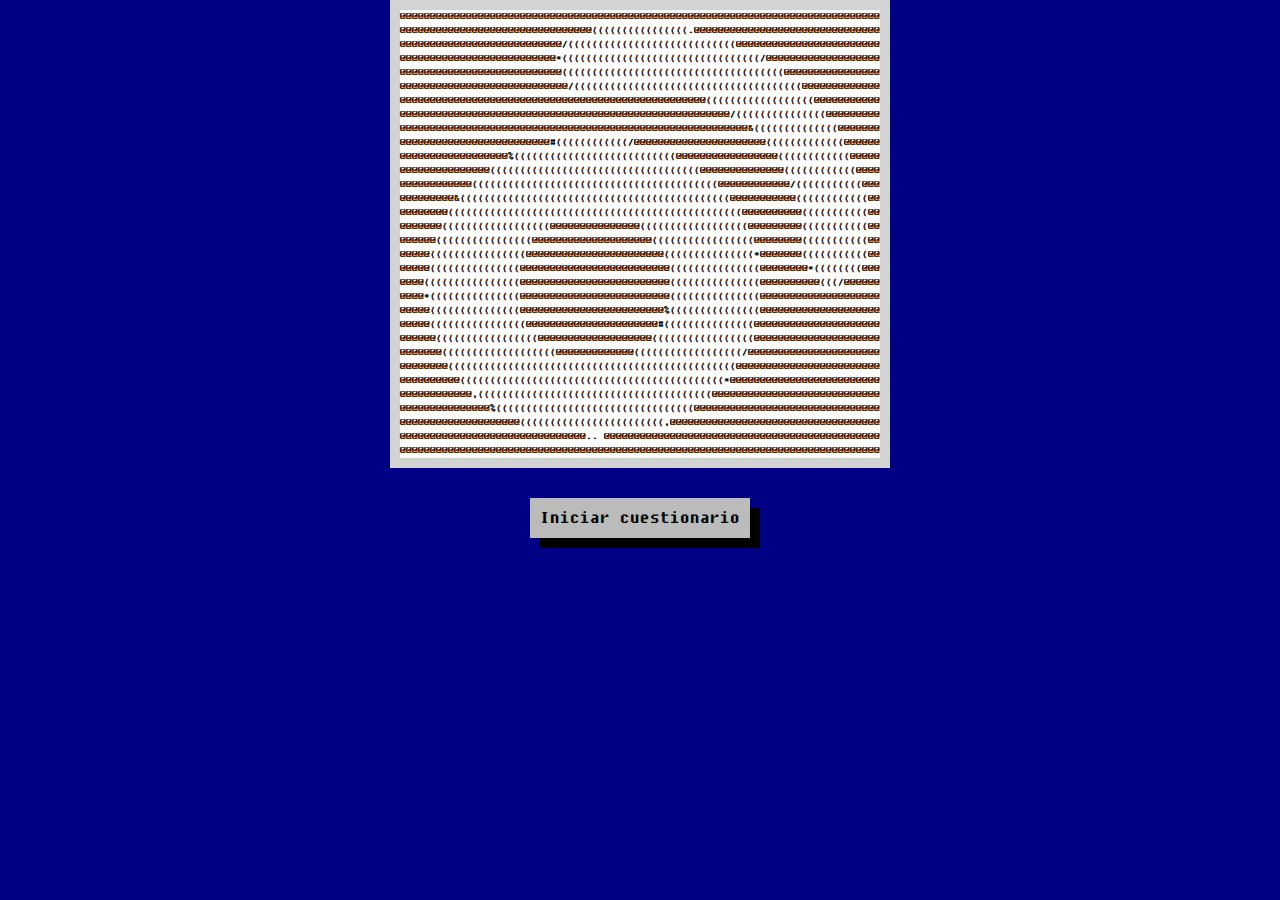
==== client/index.html @ a7def4c8 "Functional website" ====
<!DOCTYPE html>
<html>
    <head>
        <meta charset="utf-8"/>
        <link rel="stylesheet" href="css/base-css.css"/>
        <link rel="stylesheet" href="css/ascii.css"/>
        <title>¿Quieres ganar un iPad?</title>
    </head>
    <code><div><span class="ascii"><span>@</span><span>@</span><span>@</span><span>@</span><span>@</span><span>@</span><span>@</span><span>@</span><span>@</span><span>@</span><span>@</span><span>@</span><span>@</span><span>@</span><span>@</span><span>@</span><span>@</span><span>@</span><span>@</span><span>@</span><span>@</span><span>@</span><span>@</span><span>@</span><span>@</span><span>@</span><span>@</span><span>@</span><span>@</span><span>@</span><span>@</span><span>@</span><span>@</span><span>@</span><span>@</span><span>@</span><span>@</span><span>@</span><span>@</span><span>@</span><span>@</span><span>@</span><span>@</span><span>@</span><span>@</span><span>@</span><span>@</span><span>@</span><span>@</span><span>@</span><span>@</span><span>@</span><span>@</span><span>@</span><span>@</span><span>@</span><span>@</span><span>@</span><span>@</span><span>@</span><span>@</span><span>@</span><span>@</span><span>@</span><span>@</span><span>@</span><span>@</span><span>@</span><span>@</span><span>@</span><span>@</span><span>@</span><span>@</span><span>@</span><span>@</span><span>@</span><span>@</span><span>@</span><span>@</span><span>@</span>
<span>@</span><span>@</span><span>@</span><span>@</span><span>@</span><span>@</span><span>@</span><span>@</span><span>@</span><span>@</span><span>@</span><span>@</span><span>@</span><span>@</span><span>@</span><span>@</span><span>@</span><span>@</span><span>@</span><span>@</span><span>@</span><span>@</span><span>@</span><span>@</span><span>@</span><span>@</span><span>@</span><span>@</span><span>@</span><span>@</span><span>@</span><span>@</span><span>(</span><span>(</span><span>(</span><span>(</span><span>(</span><span>(</span><span>(</span><span>(</span><span>(</span><span>(</span><span>(</span><span>(</span><span>(</span><span>(</span><span>(</span><span>(</span><span>.</span><span>@</span><span>@</span><span>@</span><span>@</span><span>@</span><span>@</span><span>@</span><span>@</span><span>@</span><span>@</span><span>@</span><span>@</span><span>@</span><span>@</span><span>@</span><span>@</span><span>@</span><span>@</span><span>@</span><span>@</span><span>@</span><span>@</span><span>@</span><span>@</span><span>@</span><span>@</span><span>@</span><span>@</span><span>@</span><span>@</span><span>@</span>
<span>@</span><span>@</span><span>@</span><span>@</span><span>@</span><span>@</span><span>@</span><span>@</span><span>@</span><span>@</span><span>@</span><span>@</span><span>@</span><span>@</span><span>@</span><span>@</span><span>@</span><span>@</span><span>@</span><span>@</span><span>@</span><span>@</span><span>@</span><span>@</span><span>@</span><span>@</span><span>@</span><span>/</span><span>(</span><span>(</span><span>(</span><span>(</span><span>(</span><span>(</span><span>(</span><span>(</span><span>(</span><span>(</span><span>(</span><span>(</span><span>(</span><span>(</span><span>(</span><span>(</span><span>(</span><span>(</span><span>(</span><span>(</span><span>(</span><span>(</span><span>(</span><span>(</span><span>(</span><span>(</span><span>(</span><span>(</span><span>@</span><span>@</span><span>@</span><span>@</span><span>@</span><span>@</span><span>@</span><span>@</span><span>@</span><span>@</span><span>@</span><span>@</span><span>@</span><span>@</span><span>@</span><span>@</span><span>@</span><span>@</span><span>@</span><span>@</span><span>@</span><span>@</span><span>@</span><span>@</span>
<span>@</span><span>@</span><span>@</span><span>@</span><span>@</span><span>@</span><span>@</span><span>@</span><span>@</span><span>@</span><span>@</span><span>@</span><span>@</span><span>@</span><span>@</span><span>@</span><span>@</span><span>@</span><span>@</span><span>@</span><span>@</span><span>@</span><span>@</span><span>@</span><span>@</span><span>@</span><span>*</span><span>(</span><span>(</span><span>(</span><span>(</span><span>(</span><span>(</span><span>(</span><span>(</span><span>(</span><span>(</span><span>(</span><span>(</span><span>(</span><span>(</span><span>(</span><span>(</span><span>(</span><span>(</span><span>(</span><span>(</span><span>(</span><span>(</span><span>(</span><span>(</span><span>(</span><span>(</span><span>(</span><span>(</span><span>(</span><span>(</span><span>(</span><span>(</span><span>(</span><span>/</span><span>@</span><span>@</span><span>@</span><span>@</span><span>@</span><span>@</span><span>@</span><span>@</span><span>@</span><span>@</span><span>@</span><span>@</span><span>@</span><span>@</span><span>@</span><span>@</span><span>@</span><span>@</span><span>@</span>
<span>@</span><span>@</span><span>@</span><span>@</span><span>@</span><span>@</span><span>@</span><span>@</span><span>@</span><span>@</span><span>@</span><span>@</span><span>@</span><span>@</span><span>@</span><span>@</span><span>@</span><span>@</span><span>@</span><span>@</span><span>@</span><span>@</span><span>@</span><span>@</span><span>@</span><span>@</span><span>@</span><span>(</span><span>(</span><span>(</span><span>(</span><span>(</span><span>(</span><span>(</span><span>(</span><span>(</span><span>(</span><span>(</span><span>(</span><span>(</span><span>(</span><span>(</span><span>(</span><span>(</span><span>(</span><span>(</span><span>(</span><span>(</span><span>(</span><span>(</span><span>(</span><span>(</span><span>(</span><span>(</span><span>(</span><span>(</span><span>(</span><span>(</span><span>(</span><span>(</span><span>(</span><span>(</span><span>(</span><span>(</span><span>@</span><span>@</span><span>@</span><span>@</span><span>@</span><span>@</span><span>@</span><span>@</span><span>@</span><span>@</span><span>@</span><span>@</span><span>@</span><span>@</span><span>@</span><span>@</span>
<span>@</span><span>@</span><span>@</span><span>@</span><span>@</span><span>@</span><span>@</span><span>@</span><span>@</span><span>@</span><span>@</span><span>@</span><span>@</span><span>@</span><span>@</span><span>@</span><span>@</span><span>@</span><span>@</span><span>@</span><span>@</span><span>@</span><span>@</span><span>@</span><span>@</span><span>@</span><span>@</span><span>@</span><span>/</span><span>(</span><span>(</span><span>(</span><span>(</span><span>(</span><span>(</span><span>(</span><span>(</span><span>(</span><span>(</span><span>(</span><span>(</span><span>(</span><span>(</span><span>(</span><span>(</span><span>(</span><span>(</span><span>(</span><span>(</span><span>(</span><span>(</span><span>(</span><span>(</span><span>(</span><span>(</span><span>(</span><span>(</span><span>(</span><span>(</span><span>(</span><span>(</span><span>(</span><span>(</span><span>(</span><span>(</span><span>(</span><span>(</span><span>@</span><span>@</span><span>@</span><span>@</span><span>@</span><span>@</span><span>@</span><span>@</span><span>@</span><span>@</span><span>@</span><span>@</span><span>@</span>
<span>@</span><span>@</span><span>@</span><span>@</span><span>@</span><span>@</span><span>@</span><span>@</span><span>@</span><span>@</span><span>@</span><span>@</span><span>@</span><span>@</span><span>@</span><span>@</span><span>@</span><span>@</span><span>@</span><span>@</span><span>@</span><span>@</span><span>@</span><span>@</span><span>@</span><span>@</span><span>@</span><span>@</span><span>@</span><span>@</span><span>@</span><span>@</span><span>@</span><span>@</span><span>@</span><span>@</span><span>@</span><span>@</span><span>@</span><span>@</span><span>@</span><span>@</span><span>@</span><span>@</span><span>@</span><span>@</span><span>@</span><span>@</span><span>@</span><span>@</span><span>@</span><span>(</span><span>(</span><span>(</span><span>(</span><span>(</span><span>(</span><span>(</span><span>(</span><span>(</span><span>(</span><span>(</span><span>(</span><span>(</span><span>(</span><span>(</span><span>(</span><span>(</span><span>(</span><span>@</span><span>@</span><span>@</span><span>@</span><span>@</span><span>@</span><span>@</span><span>@</span><span>@</span><span>@</span><span>@</span>
<span>@</span><span>@</span><span>@</span><span>@</span><span>@</span><span>@</span><span>@</span><span>@</span><span>@</span><span>@</span><span>@</span><span>@</span><span>@</span><span>@</span><span>@</span><span>@</span><span>@</span><span>@</span><span>@</span><span>@</span><span>@</span><span>@</span><span>@</span><span>@</span><span>@</span><span>@</span><span>@</span><span>@</span><span>@</span><span>@</span><span>@</span><span>@</span><span>@</span><span>@</span><span>@</span><span>@</span><span>@</span><span>@</span><span>@</span><span>@</span><span>@</span><span>@</span><span>@</span><span>@</span><span>@</span><span>@</span><span>@</span><span>@</span><span>@</span><span>@</span><span>@</span><span>@</span><span>@</span><span>@</span><span>@</span><span>/</span><span>(</span><span>(</span><span>(</span><span>(</span><span>(</span><span>(</span><span>(</span><span>(</span><span>(</span><span>(</span><span>(</span><span>(</span><span>(</span><span>(</span><span>(</span><span>@</span><span>@</span><span>@</span><span>@</span><span>@</span><span>@</span><span>@</span><span>@</span><span>@</span>
<span>@</span><span>@</span><span>@</span><span>@</span><span>@</span><span>@</span><span>@</span><span>@</span><span>@</span><span>@</span><span>@</span><span>@</span><span>@</span><span>@</span><span>@</span><span>@</span><span>@</span><span>@</span><span>@</span><span>@</span><span>@</span><span>@</span><span>@</span><span>@</span><span>@</span><span>@</span><span>@</span><span>@</span><span>@</span><span>@</span><span>@</span><span>@</span><span>@</span><span>@</span><span>@</span><span>@</span><span>@</span><span>@</span><span>@</span><span>@</span><span>@</span><span>@</span><span>@</span><span>@</span><span>@</span><span>@</span><span>@</span><span>@</span><span>@</span><span>@</span><span>@</span><span>@</span><span>@</span><span>@</span><span>@</span><span>@</span><span>@</span><span>@</span><span>&</span><span>(</span><span>(</span><span>(</span><span>(</span><span>(</span><span>(</span><span>(</span><span>(</span><span>(</span><span>(</span><span>(</span><span>(</span><span>(</span><span>(</span><span>@</span><span>@</span><span>@</span><span>@</span><span>@</span><span>@</span><span>@</span>
<span>@</span><span>@</span><span>@</span><span>@</span><span>@</span><span>@</span><span>@</span><span>@</span><span>@</span><span>@</span><span>@</span><span>@</span><span>@</span><span>@</span><span>@</span><span>@</span><span>@</span><span>@</span><span>@</span><span>@</span><span>@</span><span>@</span><span>@</span><span>@</span><span>@</span><span>#</span><span>(</span><span>(</span><span>(</span><span>(</span><span>(</span><span>(</span><span>(</span><span>(</span><span>(</span><span>(</span><span>(</span><span>(</span><span>/</span><span>@</span><span>@</span><span>@</span><span>@</span><span>@</span><span>@</span><span>@</span><span>@</span><span>@</span><span>@</span><span>@</span><span>@</span><span>@</span><span>@</span><span>@</span><span>@</span><span>@</span><span>@</span><span>@</span><span>@</span><span>@</span><span>@</span><span>(</span><span>(</span><span>(</span><span>(</span><span>(</span><span>(</span><span>(</span><span>(</span><span>(</span><span>(</span><span>(</span><span>(</span><span>(</span><span>@</span><span>@</span><span>@</span><span>@</span><span>@</span><span>@</span>
<span>@</span><span>@</span><span>@</span><span>@</span><span>@</span><span>@</span><span>@</span><span>@</span><span>@</span><span>@</span><span>@</span><span>@</span><span>@</span><span>@</span><span>@</span><span>@</span><span>@</span><span>@</span><span>%</span><span>(</span><span>(</span><span>(</span><span>(</span><span>(</span><span>(</span><span>(</span><span>(</span><span>(</span><span>(</span><span>(</span><span>(</span><span>(</span><span>(</span><span>(</span><span>(</span><span>(</span><span>(</span><span>(</span><span>(</span><span>(</span><span>(</span><span>(</span><span>(</span><span>(</span><span>(</span><span>(</span><span>@</span><span>@</span><span>@</span><span>@</span><span>@</span><span>@</span><span>@</span><span>@</span><span>@</span><span>@</span><span>@</span><span>@</span><span>@</span><span>@</span><span>@</span><span>@</span><span>@</span><span>(</span><span>(</span><span>(</span><span>(</span><span>(</span><span>(</span><span>(</span><span>(</span><span>(</span><span>(</span><span>(</span><span>(</span><span>@</span><span>@</span><span>@</span><span>@</span><span>@</span>
<span>@</span><span>@</span><span>@</span><span>@</span><span>@</span><span>@</span><span>@</span><span>@</span><span>@</span><span>@</span><span>@</span><span>@</span><span>@</span><span>@</span><span>@</span><span>(</span><span>(</span><span>(</span><span>(</span><span>(</span><span>(</span><span>(</span><span>(</span><span>(</span><span>(</span><span>(</span><span>(</span><span>(</span><span>(</span><span>(</span><span>(</span><span>(</span><span>(</span><span>(</span><span>(</span><span>(</span><span>(</span><span>(</span><span>(</span><span>(</span><span>(</span><span>(</span><span>(</span><span>(</span><span>(</span><span>(</span><span>(</span><span>(</span><span>(</span><span>(</span><span>@</span><span>@</span><span>@</span><span>@</span><span>@</span><span>@</span><span>@</span><span>@</span><span>@</span><span>@</span><span>@</span><span>@</span><span>@</span><span>@</span><span>(</span><span>(</span><span>(</span><span>(</span><span>(</span><span>(</span><span>(</span><span>(</span><span>(</span><span>(</span><span>(</span><span>(</span><span>@</span><span>@</span><span>@</span><span>@</span>
<span>@</span><span>@</span><span>@</span><span>@</span><span>@</span><span>@</span><span>@</span><span>@</span><span>@</span><span>@</span><span>@</span><span>@</span><span>(</span><span>(</span><span>(</span><span>(</span><span>(</span><span>(</span><span>(</span><span>(</span><span>(</span><span>(</span><span>(</span><span>(</span><span>(</span><span>(</span><span>(</span><span>(</span><span>(</span><span>(</span><span>(</span><span>(</span><span>(</span><span>(</span><span>(</span><span>(</span><span>(</span><span>(</span><span>(</span><span>(</span><span>(</span><span>(</span><span>(</span><span>(</span><span>(</span><span>(</span><span>(</span><span>(</span><span>(</span><span>(</span><span>(</span><span>(</span><span>(</span><span>@</span><span>@</span><span>@</span><span>@</span><span>@</span><span>@</span><span>@</span><span>@</span><span>@</span><span>@</span><span>@</span><span>@</span><span>/</span><span>(</span><span>(</span><span>(</span><span>(</span><span>(</span><span>(</span><span>(</span><span>(</span><span>(</span><span>(</span><span>(</span><span>@</span><span>@</span><span>@</span>
<span>@</span><span>@</span><span>@</span><span>@</span><span>@</span><span>@</span><span>@</span><span>@</span><span>@</span><span>&</span><span>(</span><span>(</span><span>(</span><span>(</span><span>(</span><span>(</span><span>(</span><span>(</span><span>(</span><span>(</span><span>(</span><span>(</span><span>(</span><span>(</span><span>(</span><span>(</span><span>(</span><span>(</span><span>(</span><span>(</span><span>(</span><span>(</span><span>(</span><span>(</span><span>(</span><span>(</span><span>(</span><span>(</span><span>(</span><span>(</span><span>(</span><span>(</span><span>(</span><span>(</span><span>(</span><span>(</span><span>(</span><span>(</span><span>(</span><span>(</span><span>(</span><span>(</span><span>(</span><span>(</span><span>(</span><span>@</span><span>@</span><span>@</span><span>@</span><span>@</span><span>@</span><span>@</span><span>@</span><span>@</span><span>@</span><span>@</span><span>(</span><span>(</span><span>(</span><span>(</span><span>(</span><span>(</span><span>(</span><span>(</span><span>(</span><span>(</span><span>(</span><span>(</span><span>@</span><span>@</span>
<span>@</span><span>@</span><span>@</span><span>@</span><span>@</span><span>@</span><span>@</span><span>@</span><span>(</span><span>(</span><span>(</span><span>(</span><span>(</span><span>(</span><span>(</span><span>(</span><span>(</span><span>(</span><span>(</span><span>(</span><span>(</span><span>(</span><span>(</span><span>(</span><span>(</span><span>(</span><span>(</span><span>(</span><span>(</span><span>(</span><span>(</span><span>(</span><span>(</span><span>(</span><span>(</span><span>(</span><span>(</span><span>(</span><span>(</span><span>(</span><span>(</span><span>(</span><span>(</span><span>(</span><span>(</span><span>(</span><span>(</span><span>(</span><span>(</span><span>(</span><span>(</span><span>(</span><span>(</span><span>(</span><span>(</span><span>(</span><span>(</span><span>@</span><span>@</span><span>@</span><span>@</span><span>@</span><span>@</span><span>@</span><span>@</span><span>@</span><span>@</span><span>(</span><span>(</span><span>(</span><span>(</span><span>(</span><span>(</span><span>(</span><span>(</span><span>(</span><span>(</span><span>(</span><span>@</span><span>@</span>
<span>@</span><span>@</span><span>@</span><span>@</span><span>@</span><span>@</span><span>@</span><span>(</span><span>(</span><span>(</span><span>(</span><span>(</span><span>(</span><span>(</span><span>(</span><span>(</span><span>(</span><span>(</span><span>(</span><span>(</span><span>(</span><span>(</span><span>(</span><span>(</span><span>(</span><span>@</span><span>@</span><span>@</span><span>@</span><span>@</span><span>@</span><span>@</span><span>@</span><span>@</span><span>@</span><span>@</span><span>@</span><span>@</span><span>@</span><span>@</span><span>(</span><span>(</span><span>(</span><span>(</span><span>(</span><span>(</span><span>(</span><span>(</span><span>(</span><span>(</span><span>(</span><span>(</span><span>(</span><span>(</span><span>(</span><span>(</span><span>(</span><span>(</span><span>@</span><span>@</span><span>@</span><span>@</span><span>@</span><span>@</span><span>@</span><span>@</span><span>@</span><span>(</span><span>(</span><span>(</span><span>(</span><span>(</span><span>(</span><span>(</span><span>(</span><span>(</span><span>(</span><span>(</span><span>@</span><span>@</span>
<span>@</span><span>@</span><span>@</span><span>@</span><span>@</span><span>@</span><span>(</span><span>(</span><span>(</span><span>(</span><span>(</span><span>(</span><span>(</span><span>(</span><span>(</span><span>(</span><span>(</span><span>(</span><span>(</span><span>(</span><span>(</span><span>(</span><span>@</span><span>@</span><span>@</span><span>@</span><span>@</span><span>@</span><span>@</span><span>@</span><span>@</span><span>@</span><span>@</span><span>@</span><span>@</span><span>@</span><span>@</span><span>@</span><span>@</span><span>@</span><span>@</span><span>@</span><span>(</span><span>(</span><span>(</span><span>(</span><span>(</span><span>(</span><span>(</span><span>(</span><span>(</span><span>(</span><span>(</span><span>(</span><span>(</span><span>(</span><span>(</span><span>(</span><span>(</span><span>@</span><span>@</span><span>@</span><span>@</span><span>@</span><span>@</span><span>@</span><span>@</span><span>(</span><span>(</span><span>(</span><span>(</span><span>(</span><span>(</span><span>(</span><span>(</span><span>(</span><span>(</span><span>(</span><span>@</span><span>@</span>
<span>@</span><span>@</span><span>@</span><span>@</span><span>@</span><span>(</span><span>(</span><span>(</span><span>(</span><span>(</span><span>(</span><span>(</span><span>(</span><span>(</span><span>(</span><span>(</span><span>(</span><span>(</span><span>(</span><span>(</span><span>(</span><span>@</span><span>@</span><span>@</span><span>@</span><span>@</span><span>@</span><span>@</span><span>@</span><span>@</span><span>@</span><span>@</span><span>@</span><span>@</span><span>@</span><span>@</span><span>@</span><span>@</span><span>@</span><span>@</span><span>@</span><span>@</span><span>@</span><span>@</span><span>(</span><span>(</span><span>(</span><span>(</span><span>(</span><span>(</span><span>(</span><span>(</span><span>(</span><span>(</span><span>(</span><span>(</span><span>(</span><span>(</span><span>(</span><span>*</span><span>@</span><span>@</span><span>@</span><span>@</span><span>@</span><span>@</span><span>@</span><span>(</span><span>(</span><span>(</span><span>(</span><span>(</span><span>(</span><span>(</span><span>(</span><span>(</span><span>(</span><span>(</span><span>@</span><span>@</span>
<span>@</span><span>@</span><span>@</span><span>@</span><span>@</span><span>(</span><span>(</span><span>(</span><span>(</span><span>(</span><span>(</span><span>(</span><span>(</span><span>(</span><span>(</span><span>(</span><span>(</span><span>(</span><span>(</span><span>(</span><span>@</span><span>@</span><span>@</span><span>@</span><span>@</span><span>@</span><span>@</span><span>@</span><span>@</span><span>@</span><span>@</span><span>@</span><span>@</span><span>@</span><span>@</span><span>@</span><span>@</span><span>@</span><span>@</span><span>@</span><span>@</span><span>@</span><span>@</span><span>@</span><span>@</span><span>(</span><span>(</span><span>(</span><span>(</span><span>(</span><span>(</span><span>(</span><span>(</span><span>(</span><span>(</span><span>(</span><span>(</span><span>(</span><span>(</span><span>(</span><span>@</span><span>@</span><span>@</span><span>@</span><span>@</span><span>@</span><span>@</span><span>@</span><span>*</span><span>(</span><span>(</span><span>(</span><span>(</span><span>(</span><span>(</span><span>(</span><span>(</span><span>@</span><span>@</span><span>@</span>
<span>@</span><span>@</span><span>@</span><span>@</span><span>(</span><span>(</span><span>(</span><span>(</span><span>(</span><span>(</span><span>(</span><span>(</span><span>(</span><span>(</span><span>(</span><span>(</span><span>(</span><span>(</span><span>(</span><span>(</span><span>@</span><span>@</span><span>@</span><span>@</span><span>@</span><span>@</span><span>@</span><span>@</span><span>@</span><span>@</span><span>@</span><span>@</span><span>@</span><span>@</span><span>@</span><span>@</span><span>@</span><span>@</span><span>@</span><span>@</span><span>@</span><span>@</span><span>@</span><span>@</span><span>@</span><span>(</span><span>(</span><span>(</span><span>(</span><span>(</span><span>(</span><span>(</span><span>(</span><span>(</span><span>(</span><span>(</span><span>(</span><span>(</span><span>(</span><span>(</span><span>@</span><span>@</span><span>@</span><span>@</span><span>@</span><span>@</span><span>@</span><span>@</span><span>@</span><span>@</span><span>(</span><span>(</span><span>(</span><span>/</span><span>@</span><span>@</span><span>@</span><span>@</span><span>@</span><span>@</span>
<span>@</span><span>@</span><span>@</span><span>@</span><span>*</span><span>(</span><span>(</span><span>(</span><span>(</span><span>(</span><span>(</span><span>(</span><span>(</span><span>(</span><span>(</span><span>(</span><span>(</span><span>(</span><span>(</span><span>(</span><span>@</span><span>@</span><span>@</span><span>@</span><span>@</span><span>@</span><span>@</span><span>@</span><span>@</span><span>@</span><span>@</span><span>@</span><span>@</span><span>@</span><span>@</span><span>@</span><span>@</span><span>@</span><span>@</span><span>@</span><span>@</span><span>@</span><span>@</span><span>@</span><span>@</span><span>(</span><span>(</span><span>(</span><span>(</span><span>(</span><span>(</span><span>(</span><span>(</span><span>(</span><span>(</span><span>(</span><span>(</span><span>(</span><span>(</span><span>(</span><span>@</span><span>@</span><span>@</span><span>@</span><span>@</span><span>@</span><span>@</span><span>@</span><span>@</span><span>@</span><span>@</span><span>@</span><span>@</span><span>@</span><span>@</span><span>@</span><span>@</span><span>@</span><span>@</span><span>@</span>
<span>@</span><span>@</span><span>@</span><span>@</span><span>@</span><span>(</span><span>(</span><span>(</span><span>(</span><span>(</span><span>(</span><span>(</span><span>(</span><span>(</span><span>(</span><span>(</span><span>(</span><span>(</span><span>(</span><span>(</span><span>@</span><span>@</span><span>@</span><span>@</span><span>@</span><span>@</span><span>@</span><span>@</span><span>@</span><span>@</span><span>@</span><span>@</span><span>@</span><span>@</span><span>@</span><span>@</span><span>@</span><span>@</span><span>@</span><span>@</span><span>@</span><span>@</span><span>@</span><span>@</span><span>%</span><span>(</span><span>(</span><span>(</span><span>(</span><span>(</span><span>(</span><span>(</span><span>(</span><span>(</span><span>(</span><span>(</span><span>(</span><span>(</span><span>(</span><span>(</span><span>@</span><span>@</span><span>@</span><span>@</span><span>@</span><span>@</span><span>@</span><span>@</span><span>@</span><span>@</span><span>@</span><span>@</span><span>@</span><span>@</span><span>@</span><span>@</span><span>@</span><span>@</span><span>@</span><span>@</span>
<span>@</span><span>@</span><span>@</span><span>@</span><span>@</span><span>(</span><span>(</span><span>(</span><span>(</span><span>(</span><span>(</span><span>(</span><span>(</span><span>(</span><span>(</span><span>(</span><span>(</span><span>(</span><span>(</span><span>(</span><span>(</span><span>@</span><span>@</span><span>@</span><span>@</span><span>@</span><span>@</span><span>@</span><span>@</span><span>@</span><span>@</span><span>@</span><span>@</span><span>@</span><span>@</span><span>@</span><span>@</span><span>@</span><span>@</span><span>@</span><span>@</span><span>@</span><span>@</span><span>#</span><span>(</span><span>(</span><span>(</span><span>(</span><span>(</span><span>(</span><span>(</span><span>(</span><span>(</span><span>(</span><span>(</span><span>(</span><span>(</span><span>(</span><span>(</span><span>@</span><span>@</span><span>@</span><span>@</span><span>@</span><span>@</span><span>@</span><span>@</span><span>@</span><span>@</span><span>@</span><span>@</span><span>@</span><span>@</span><span>@</span><span>@</span><span>@</span><span>@</span><span>@</span><span>@</span><span>@</span>
<span>@</span><span>@</span><span>@</span><span>@</span><span>@</span><span>@</span><span>(</span><span>(</span><span>(</span><span>(</span><span>(</span><span>(</span><span>(</span><span>(</span><span>(</span><span>(</span><span>(</span><span>(</span><span>(</span><span>(</span><span>(</span><span>(</span><span>(</span><span>@</span><span>@</span><span>@</span><span>@</span><span>@</span><span>@</span><span>@</span><span>@</span><span>@</span><span>@</span><span>@</span><span>@</span><span>@</span><span>@</span><span>@</span><span>@</span><span>@</span><span>@</span><span>@</span><span>(</span><span>(</span><span>(</span><span>(</span><span>(</span><span>(</span><span>(</span><span>(</span><span>(</span><span>(</span><span>(</span><span>(</span><span>(</span><span>(</span><span>(</span><span>(</span><span>(</span><span>@</span><span>@</span><span>@</span><span>@</span><span>@</span><span>@</span><span>@</span><span>@</span><span>@</span><span>@</span><span>@</span><span>@</span><span>@</span><span>@</span><span>@</span><span>@</span><span>@</span><span>@</span><span>@</span><span>@</span><span>@</span>
<span>@</span><span>@</span><span>@</span><span>@</span><span>@</span><span>@</span><span>@</span><span>(</span><span>(</span><span>(</span><span>(</span><span>(</span><span>(</span><span>(</span><span>(</span><span>(</span><span>(</span><span>(</span><span>(</span><span>(</span><span>(</span><span>(</span><span>(</span><span>(</span><span>(</span><span>(</span><span>@</span><span>@</span><span>@</span><span>@</span><span>@</span><span>@</span><span>@</span><span>@</span><span>@</span><span>@</span><span>@</span><span>@</span><span>@</span><span>(</span><span>(</span><span>(</span><span>(</span><span>(</span><span>(</span><span>(</span><span>(</span><span>(</span><span>(</span><span>(</span><span>(</span><span>(</span><span>(</span><span>(</span><span>(</span><span>(</span><span>(</span><span>/</span><span>@</span><span>@</span><span>@</span><span>@</span><span>@</span><span>@</span><span>@</span><span>@</span><span>@</span><span>@</span><span>@</span><span>@</span><span>@</span><span>@</span><span>@</span><span>@</span><span>@</span><span>@</span><span>@</span><span>@</span><span>@</span><span>@</span>
<span>@</span><span>@</span><span>@</span><span>@</span><span>@</span><span>@</span><span>@</span><span>@</span><span>(</span><span>(</span><span>(</span><span>(</span><span>(</span><span>(</span><span>(</span><span>(</span><span>(</span><span>(</span><span>(</span><span>(</span><span>(</span><span>(</span><span>(</span><span>(</span><span>(</span><span>(</span><span>(</span><span>(</span><span>(</span><span>(</span><span>(</span><span>(</span><span>(</span><span>(</span><span>(</span><span>(</span><span>(</span><span>(</span><span>(</span><span>(</span><span>(</span><span>(</span><span>(</span><span>(</span><span>(</span><span>(</span><span>(</span><span>(</span><span>(</span><span>(</span><span>(</span><span>(</span><span>(</span><span>(</span><span>(</span><span>(</span><span>@</span><span>@</span><span>@</span><span>@</span><span>@</span><span>@</span><span>@</span><span>@</span><span>@</span><span>@</span><span>@</span><span>@</span><span>@</span><span>@</span><span>@</span><span>@</span><span>@</span><span>@</span><span>@</span><span>@</span><span>@</span><span>@</span><span>@</span><span>@</span>
<span>@</span><span>@</span><span>@</span><span>@</span><span>@</span><span>@</span><span>@</span><span>@</span><span>@</span><span>@</span><span>(</span><span>(</span><span>(</span><span>(</span><span>(</span><span>(</span><span>(</span><span>(</span><span>(</span><span>(</span><span>(</span><span>(</span><span>(</span><span>(</span><span>(</span><span>(</span><span>(</span><span>(</span><span>(</span><span>(</span><span>(</span><span>(</span><span>(</span><span>(</span><span>(</span><span>(</span><span>(</span><span>(</span><span>(</span><span>(</span><span>(</span><span>(</span><span>(</span><span>(</span><span>(</span><span>(</span><span>(</span><span>(</span><span>(</span><span>(</span><span>(</span><span>(</span><span>(</span><span>(</span><span>*</span><span>@</span><span>@</span><span>@</span><span>@</span><span>@</span><span>@</span><span>@</span><span>@</span><span>@</span><span>@</span><span>@</span><span>@</span><span>@</span><span>@</span><span>@</span><span>@</span><span>@</span><span>@</span><span>@</span><span>@</span><span>@</span><span>@</span><span>@</span><span>@</span><span>@</span>
<span>@</span><span>@</span><span>@</span><span>@</span><span>@</span><span>@</span><span>@</span><span>@</span><span>@</span><span>@</span><span>@</span><span>@</span><span>,</span><span>(</span><span>(</span><span>(</span><span>(</span><span>(</span><span>(</span><span>(</span><span>(</span><span>(</span><span>(</span><span>(</span><span>(</span><span>(</span><span>(</span><span>(</span><span>(</span><span>(</span><span>(</span><span>(</span><span>(</span><span>(</span><span>(</span><span>(</span><span>(</span><span>(</span><span>(</span><span>(</span><span>(</span><span>(</span><span>(</span><span>(</span><span>(</span><span>(</span><span>(</span><span>(</span><span>(</span><span>(</span><span>(</span><span>(</span><span>@</span><span>@</span><span>@</span><span>@</span><span>@</span><span>@</span><span>@</span><span>@</span><span>@</span><span>@</span><span>@</span><span>@</span><span>@</span><span>@</span><span>@</span><span>@</span><span>@</span><span>@</span><span>@</span><span>@</span><span>@</span><span>@</span><span>@</span><span>@</span><span>@</span><span>@</span><span>@</span><span>@</span>
<span>@</span><span>@</span><span>@</span><span>@</span><span>@</span><span>@</span><span>@</span><span>@</span><span>@</span><span>@</span><span>@</span><span>@</span><span>@</span><span>@</span><span>@</span><span>%</span><span>(</span><span>(</span><span>(</span><span>(</span><span>(</span><span>(</span><span>(</span><span>(</span><span>(</span><span>(</span><span>(</span><span>(</span><span>(</span><span>(</span><span>(</span><span>(</span><span>(</span><span>(</span><span>(</span><span>(</span><span>(</span><span>(</span><span>(</span><span>(</span><span>(</span><span>(</span><span>(</span><span>(</span><span>(</span><span>(</span><span>(</span><span>(</span><span>(</span><span>@</span><span>@</span><span>@</span><span>@</span><span>@</span><span>@</span><span>@</span><span>@</span><span>@</span><span>@</span><span>@</span><span>@</span><span>@</span><span>@</span><span>@</span><span>@</span><span>@</span><span>@</span><span>@</span><span>@</span><span>@</span><span>@</span><span>@</span><span>@</span><span>@</span><span>@</span><span>@</span><span>@</span><span>@</span><span>@</span><span>@</span>
<span>@</span><span>@</span><span>@</span><span>@</span><span>@</span><span>@</span><span>@</span><span>@</span><span>@</span><span>@</span><span>@</span><span>@</span><span>@</span><span>@</span><span>@</span><span>@</span><span>@</span><span>@</span><span>@</span><span>@</span><span>(</span><span>(</span><span>(</span><span>(</span><span>(</span><span>(</span><span>(</span><span>(</span><span>(</span><span>(</span><span>(</span><span>(</span><span>(</span><span>(</span><span>(</span><span>(</span><span>(</span><span>(</span><span>(</span><span>(</span><span>(</span><span>(</span><span>(</span><span>(</span><span>,</span><span>@</span><span>@</span><span>@</span><span>@</span><span>@</span><span>@</span><span>@</span><span>@</span><span>@</span><span>@</span><span>@</span><span>@</span><span>@</span><span>@</span><span>@</span><span>@</span><span>@</span><span>@</span><span>@</span><span>@</span><span>@</span><span>@</span><span>@</span><span>@</span><span>@</span><span>@</span><span>@</span><span>@</span><span>@</span><span>@</span><span>@</span><span>@</span><span>@</span><span>@</span><span>@</span>
<span>@</span><span>@</span><span>@</span><span>@</span><span>@</span><span>@</span><span>@</span><span>@</span><span>@</span><span>@</span><span>@</span><span>@</span><span>@</span><span>@</span><span>@</span><span>@</span><span>@</span><span>@</span><span>@</span><span>@</span><span>@</span><span>@</span><span>@</span><span>@</span><span>@</span><span>@</span><span>@</span><span>@</span><span>@</span><span>@</span><span>@</span><span>.</span><span>.</span><span> </span><span>@</span><span>@</span><span>@</span><span>@</span><span>@</span><span>@</span><span>@</span><span>@</span><span>@</span><span>@</span><span>@</span><span>@</span><span>@</span><span>@</span><span>@</span><span>@</span><span>@</span><span>@</span><span>@</span><span>@</span><span>@</span><span>@</span><span>@</span><span>@</span><span>@</span><span>@</span><span>@</span><span>@</span><span>@</span><span>@</span><span>@</span><span>@</span><span>@</span><span>@</span><span>@</span><span>@</span><span>@</span><span>@</span><span>@</span><span>@</span><span>@</span><span>@</span><span>@</span><span>@</span><span>@</span><span>@</span>
<span>@</span><span>@</span><span>@</span><span>@</span><span>@</span><span>@</span><span>@</span><span>@</span><span>@</span><span>@</span><span>@</span><span>@</span><span>@</span><span>@</span><span>@</span><span>@</span><span>@</span><span>@</span><span>@</span><span>@</span><span>@</span><span>@</span><span>@</span><span>@</span><span>@</span><span>@</span><span>@</span><span>@</span><span>@</span><span>@</span><span>@</span><span>@</span><span>@</span><span>@</span><span>@</span><span>@</span><span>@</span><span>@</span><span>@</span><span>@</span><span>@</span><span>@</span><span>@</span><span>@</span><span>@</span><span>@</span><span>@</span><span>@</span><span>@</span><span>@</span><span>@</span><span>@</span><span>@</span><span>@</span><span>@</span><span>@</span><span>@</span><span>@</span><span>@</span><span>@</span><span>@</span><span>@</span><span>@</span><span>@</span><span>@</span><span>@</span><span>@</span><span>@</span><span>@</span><span>@</span><span>@</span><span>@</span><span>@</span><span>@</span><span>@</span><span>@</span><span>@</span><span>@</span><span>@</span><span>@</span>
</span></div></code>
<body>
    <form action="/test" method="post">
        <button type="submit" id="initButton">Iniciar cuestionario</button>
    </form>
</body>
</html>
---- client/css/base-css.css ----
form {
    margin: 10px;
}

button:active {
    margin: 30px 0 30px 30px;
    outline: 0;
    -webkit-box-shadow: 0 0 0;
    -moz-box-shadow: 0 0 0;
    box-shadow: 0 0 0;
}

button:hover {
    color: #ffffff;
    text-decoration: none;
    background: #555555;
    outline: 0;
}

button {
    color: #000000;
    background: #bbbbbb;
    padding: 10px 10px;
    font-size: 18px;
    -webkit-border-radius: 0;
    -moz-border-radius: 0;
    border-radius: 0;
    display: inline-block;
    margin-bottom: 20px;
    line-height: 20px;
    text-align: center;
    vertical-align: middle;
    cursor: default;
    border: 0;
    border-width: 0;
    -webkit-box-shadow: 10px 10px 0 #000000;
    -moz-box-shadow: 10px 10px 0 #000000;
    box-shadow: 10px 10px 0 #000000;
    margin: 20px;
}

h1 {
    font-size: 18px;
    text-transform: uppercase;
}

h1, h2, h3 {
    line-height: 20px;
}

h1, h2, h3, h4, h5, h6 {
    margin: 0;
    font-family: inherit;
    font-weight: inherit;
    line-height: 20px;
    color: #ffffff;
    text-rendering: optimizelegibility;
}

a {
    color: #fefe54;
    text-decoration: none;
}

a:hover, a:focus {
    color: #fefe54;
    background: #aa5500;
}

a:hover, a:active {
    outline: 0;
}

@font-face {
  font-family: 'DOS';
  font-style: normal;
  font-weight: normal;
  src: url('fonts/Fixedsys500c.eot');
  src: local('☺'), url('fonts/Fixedsys500c.woff') format('woff'), url('fonts/Fixedsys500c.ttf') format('truetype'), url('fonts/Fixedsys500c.svg') format('svg');
}

body {
    margin: 0;
    font-family: DOS, Monaco, Menlo, Consolas, "Courier New", monospace;
    font-size: 18px;
    line-height: 20px;
    color: #bbbbbb;
    background-color: #000084;
}

html * {
    text-align: center;
    font-family: DOS, Monaco, Menlo, Consolas, "Courier New", monospace !important;
}
---- client/css/ascii.css ----
.ascii {
    color: black; background: white;
    display:inline-block;
    white-space:pre;
    letter-spacing:0;
    line-height:1.4;
    font-family:'Consolas','BitstreamVeraSansMono','CourierNew',Courier,monospace;
    font-size:10px;
    border-width:10px;
    border-style:solid;
    border-color:lightgray;
}
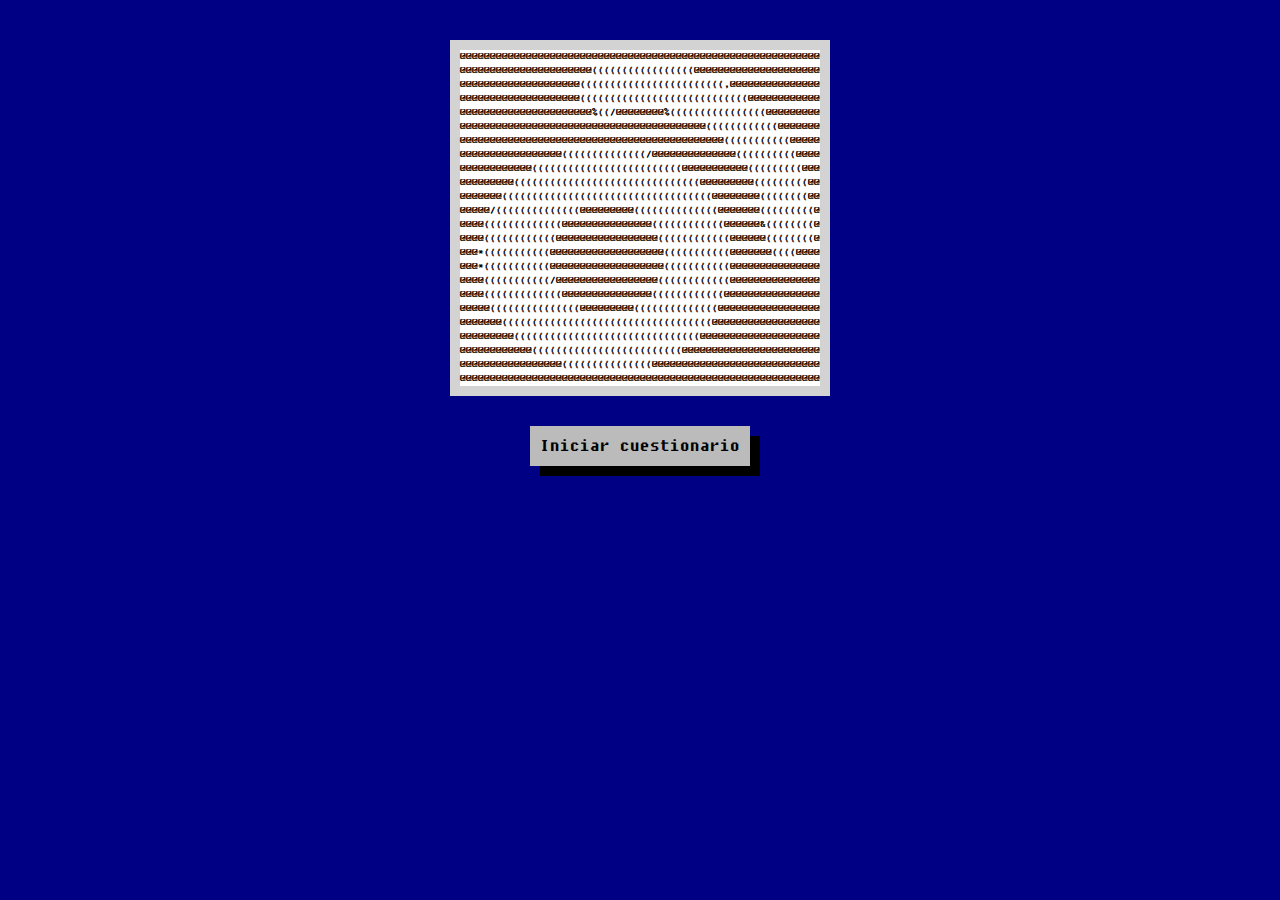
==== commit afb66e9d: "1.0.0" ====
--- a/client/index.html
+++ b/client/index.html
@@ -6,39 +6,31 @@
         <link rel="stylesheet" href="css/ascii.css"/>
         <title>¿Quieres ganar un iPad?</title>
     </head>
-    <code><div><span class="ascii"><span>@</span><span>@</span><span>@</span><span>@</span><span>@</span><span>@</span><span>@</span><span>@</span><span>@</span><span>@</span><span>@</span><span>@</span><span>@</span><span>@</span><span>@</span><span>@</span><span>@</span><span>@</span><span>@</span><span>@</span><span>@</span><span>@</span><span>@</span><span>@</span><span>@</span><span>@</span><span>@</span><span>@</span><span>@</span><span>@</span><span>@</span><span>@</span><span>@</span><span>@</span><span>@</span><span>@</span><span>@</span><span>@</span><span>@</span><span>@</span><span>@</span><span>@</span><span>@</span><span>@</span><span>@</span><span>@</span><span>@</span><span>@</span><span>@</span><span>@</span><span>@</span><span>@</span><span>@</span><span>@</span><span>@</span><span>@</span><span>@</span><span>@</span><span>@</span><span>@</span><span>@</span><span>@</span><span>@</span><span>@</span><span>@</span><span>@</span><span>@</span><span>@</span><span>@</span><span>@</span><span>@</span><span>@</span><span>@</span><span>@</span><span>@</span><span>@</span><span>@</span><span>@</span><span>@</span><span>@</span>
-<span>@</span><span>@</span><span>@</span><span>@</span><span>@</span><span>@</span><span>@</span><span>@</span><span>@</span><span>@</span><span>@</span><span>@</span><span>@</span><span>@</span><span>@</span><span>@</span><span>@</span><span>@</span><span>@</span><span>@</span><span>@</span><span>@</span><span>@</span><span>@</span><span>@</span><span>@</span><span>@</span><span>@</span><span>@</span><span>@</span><span>@</span><span>@</span><span>(</span><span>(</span><span>(</span><span>(</span><span>(</span><span>(</span><span>(</span><span>(</span><span>(</span><span>(</span><span>(</span><span>(</span><span>(</span><span>(</span><span>(</span><span>(</span><span>.</span><span>@</span><span>@</span><span>@</span><span>@</span><span>@</span><span>@</span><span>@</span><span>@</span><span>@</span><span>@</span><span>@</span><span>@</span><span>@</span><span>@</span><span>@</span><span>@</span><span>@</span><span>@</span><span>@</span><span>@</span><span>@</span><span>@</span><span>@</span><span>@</span><span>@</span><span>@</span><span>@</span><span>@</span><span>@</span><span>@</span><span>@</span>
-<span>@</span><span>@</span><span>@</span><span>@</span><span>@</span><span>@</span><span>@</span><span>@</span><span>@</span><span>@</span><span>@</span><span>@</span><span>@</span><span>@</span><span>@</span><span>@</span><span>@</span><span>@</span><span>@</span><span>@</span><span>@</span><span>@</span><span>@</span><span>@</span><span>@</span><span>@</span><span>@</span><span>/</span><span>(</span><span>(</span><span>(</span><span>(</span><span>(</span><span>(</span><span>(</span><span>(</span><span>(</span><span>(</span><span>(</span><span>(</span><span>(</span><span>(</span><span>(</span><span>(</span><span>(</span><span>(</span><span>(</span><span>(</span><span>(</span><span>(</span><span>(</span><span>(</span><span>(</span><span>(</span><span>(</span><span>(</span><span>@</span><span>@</span><span>@</span><span>@</span><span>@</span><span>@</span><span>@</span><span>@</span><span>@</span><span>@</span><span>@</span><span>@</span><span>@</span><span>@</span><span>@</span><span>@</span><span>@</span><span>@</span><span>@</span><span>@</span><span>@</span><span>@</span><span>@</span><span>@</span>
-<span>@</span><span>@</span><span>@</span><span>@</span><span>@</span><span>@</span><span>@</span><span>@</span><span>@</span><span>@</span><span>@</span><span>@</span><span>@</span><span>@</span><span>@</span><span>@</span><span>@</span><span>@</span><span>@</span><span>@</span><span>@</span><span>@</span><span>@</span><span>@</span><span>@</span><span>@</span><span>*</span><span>(</span><span>(</span><span>(</span><span>(</span><span>(</span><span>(</span><span>(</span><span>(</span><span>(</span><span>(</span><span>(</span><span>(</span><span>(</span><span>(</span><span>(</span><span>(</span><span>(</span><span>(</span><span>(</span><span>(</span><span>(</span><span>(</span><span>(</span><span>(</span><span>(</span><span>(</span><span>(</span><span>(</span><span>(</span><span>(</span><span>(</span><span>(</span><span>(</span><span>/</span><span>@</span><span>@</span><span>@</span><span>@</span><span>@</span><span>@</span><span>@</span><span>@</span><span>@</span><span>@</span><span>@</span><span>@</span><span>@</span><span>@</span><span>@</span><span>@</span><span>@</span><span>@</span><span>@</span>
-<span>@</span><span>@</span><span>@</span><span>@</span><span>@</span><span>@</span><span>@</span><span>@</span><span>@</span><span>@</span><span>@</span><span>@</span><span>@</span><span>@</span><span>@</span><span>@</span><span>@</span><span>@</span><span>@</span><span>@</span><span>@</span><span>@</span><span>@</span><span>@</span><span>@</span><span>@</span><span>@</span><span>(</span><span>(</span><span>(</span><span>(</span><span>(</span><span>(</span><span>(</span><span>(</span><span>(</span><span>(</span><span>(</span><span>(</span><span>(</span><span>(</span><span>(</span><span>(</span><span>(</span><span>(</span><span>(</span><span>(</span><span>(</span><span>(</span><span>(</span><span>(</span><span>(</span><span>(</span><span>(</span><span>(</span><span>(</span><span>(</span><span>(</span><span>(</span><span>(</span><span>(</span><span>(</span><span>(</span><span>(</span><span>@</span><span>@</span><span>@</span><span>@</span><span>@</span><span>@</span><span>@</span><span>@</span><span>@</span><span>@</span><span>@</span><span>@</span><span>@</span><span>@</span><span>@</span><span>@</span>
-<span>@</span><span>@</span><span>@</span><span>@</span><span>@</span><span>@</span><span>@</span><span>@</span><span>@</span><span>@</span><span>@</span><span>@</span><span>@</span><span>@</span><span>@</span><span>@</span><span>@</span><span>@</span><span>@</span><span>@</span><span>@</span><span>@</span><span>@</span><span>@</span><span>@</span><span>@</span><span>@</span><span>@</span><span>/</span><span>(</span><span>(</span><span>(</span><span>(</span><span>(</span><span>(</span><span>(</span><span>(</span><span>(</span><span>(</span><span>(</span><span>(</span><span>(</span><span>(</span><span>(</span><span>(</span><span>(</span><span>(</span><span>(</span><span>(</span><span>(</span><span>(</span><span>(</span><span>(</span><span>(</span><span>(</span><span>(</span><span>(</span><span>(</span><span>(</span><span>(</span><span>(</span><span>(</span><span>(</span><span>(</span><span>(</span><span>(</span><span>(</span><span>@</span><span>@</span><span>@</span><span>@</span><span>@</span><span>@</span><span>@</span><span>@</span><span>@</span><span>@</span><span>@</span><span>@</span><span>@</span>
-<span>@</span><span>@</span><span>@</span><span>@</span><span>@</span><span>@</span><span>@</span><span>@</span><span>@</span><span>@</span><span>@</span><span>@</span><span>@</span><span>@</span><span>@</span><span>@</span><span>@</span><span>@</span><span>@</span><span>@</span><span>@</span><span>@</span><span>@</span><span>@</span><span>@</span><span>@</span><span>@</span><span>@</span><span>@</span><span>@</span><span>@</span><span>@</span><span>@</span><span>@</span><span>@</span><span>@</span><span>@</span><span>@</span><span>@</span><span>@</span><span>@</span><span>@</span><span>@</span><span>@</span><span>@</span><span>@</span><span>@</span><span>@</span><span>@</span><span>@</span><span>@</span><span>(</span><span>(</span><span>(</span><span>(</span><span>(</span><span>(</span><span>(</span><span>(</span><span>(</span><span>(</span><span>(</span><span>(</span><span>(</span><span>(</span><span>(</span><span>(</span><span>(</span><span>(</span><span>@</span><span>@</span><span>@</span><span>@</span><span>@</span><span>@</span><span>@</span><span>@</span><span>@</span><span>@</span><span>@</span>
-<span>@</span><span>@</span><span>@</span><span>@</span><span>@</span><span>@</span><span>@</span><span>@</span><span>@</span><span>@</span><span>@</span><span>@</span><span>@</span><span>@</span><span>@</span><span>@</span><span>@</span><span>@</span><span>@</span><span>@</span><span>@</span><span>@</span><span>@</span><span>@</span><span>@</span><span>@</span><span>@</span><span>@</span><span>@</span><span>@</span><span>@</span><span>@</span><span>@</span><span>@</span><span>@</span><span>@</span><span>@</span><span>@</span><span>@</span><span>@</span><span>@</span><span>@</span><span>@</span><span>@</span><span>@</span><span>@</span><span>@</span><span>@</span><span>@</span><span>@</span><span>@</span><span>@</span><span>@</span><span>@</span><span>@</span><span>/</span><span>(</span><span>(</span><span>(</span><span>(</span><span>(</span><span>(</span><span>(</span><span>(</span><span>(</span><span>(</span><span>(</span><span>(</span><span>(</span><span>(</span><span>(</span><span>@</span><span>@</span><span>@</span><span>@</span><span>@</span><span>@</span><span>@</span><span>@</span><span>@</span>
-<span>@</span><span>@</span><span>@</span><span>@</span><span>@</span><span>@</span><span>@</span><span>@</span><span>@</span><span>@</span><span>@</span><span>@</span><span>@</span><span>@</span><span>@</span><span>@</span><span>@</span><span>@</span><span>@</span><span>@</span><span>@</span><span>@</span><span>@</span><span>@</span><span>@</span><span>@</span><span>@</span><span>@</span><span>@</span><span>@</span><span>@</span><span>@</span><span>@</span><span>@</span><span>@</span><span>@</span><span>@</span><span>@</span><span>@</span><span>@</span><span>@</span><span>@</span><span>@</span><span>@</span><span>@</span><span>@</span><span>@</span><span>@</span><span>@</span><span>@</span><span>@</span><span>@</span><span>@</span><span>@</span><span>@</span><span>@</span><span>@</span><span>@</span><span>&</span><span>(</span><span>(</span><span>(</span><span>(</span><span>(</span><span>(</span><span>(</span><span>(</span><span>(</span><span>(</span><span>(</span><span>(</span><span>(</span><span>(</span><span>@</span><span>@</span><span>@</span><span>@</span><span>@</span><span>@</span><span>@</span>
-<span>@</span><span>@</span><span>@</span><span>@</span><span>@</span><span>@</span><span>@</span><span>@</span><span>@</span><span>@</span><span>@</span><span>@</span><span>@</span><span>@</span><span>@</span><span>@</span><span>@</span><span>@</span><span>@</span><span>@</span><span>@</span><span>@</span><span>@</span><span>@</span><span>@</span><span>#</span><span>(</span><span>(</span><span>(</span><span>(</span><span>(</span><span>(</span><span>(</span><span>(</span><span>(</span><span>(</span><span>(</span><span>(</span><span>/</span><span>@</span><span>@</span><span>@</span><span>@</span><span>@</span><span>@</span><span>@</span><span>@</span><span>@</span><span>@</span><span>@</span><span>@</span><span>@</span><span>@</span><span>@</span><span>@</span><span>@</span><span>@</span><span>@</span><span>@</span><span>@</span><span>@</span><span>(</span><span>(</span><span>(</span><span>(</span><span>(</span><span>(</span><span>(</span><span>(</span><span>(</span><span>(</span><span>(</span><span>(</span><span>(</span><span>@</span><span>@</span><span>@</span><span>@</span><span>@</span><span>@</span>
-<span>@</span><span>@</span><span>@</span><span>@</span><span>@</span><span>@</span><span>@</span><span>@</span><span>@</span><span>@</span><span>@</span><span>@</span><span>@</span><span>@</span><span>@</span><span>@</span><span>@</span><span>@</span><span>%</span><span>(</span><span>(</span><span>(</span><span>(</span><span>(</span><span>(</span><span>(</span><span>(</span><span>(</span><span>(</span><span>(</span><span>(</span><span>(</span><span>(</span><span>(</span><span>(</span><span>(</span><span>(</span><span>(</span><span>(</span><span>(</span><span>(</span><span>(</span><span>(</span><span>(</span><span>(</span><span>(</span><span>@</span><span>@</span><span>@</span><span>@</span><span>@</span><span>@</span><span>@</span><span>@</span><span>@</span><span>@</span><span>@</span><span>@</span><span>@</span><span>@</span><span>@</span><span>@</span><span>@</span><span>(</span><span>(</span><span>(</span><span>(</span><span>(</span><span>(</span><span>(</span><span>(</span><span>(</span><span>(</span><span>(</span><span>(</span><span>@</span><span>@</span><span>@</span><span>@</span><span>@</span>
-<span>@</span><span>@</span><span>@</span><span>@</span><span>@</span><span>@</span><span>@</span><span>@</span><span>@</span><span>@</span><span>@</span><span>@</span><span>@</span><span>@</span><span>@</span><span>(</span><span>(</span><span>(</span><span>(</span><span>(</span><span>(</span><span>(</span><span>(</span><span>(</span><span>(</span><span>(</span><span>(</span><span>(</span><span>(</span><span>(</span><span>(</span><span>(</span><span>(</span><span>(</span><span>(</span><span>(</span><span>(</span><span>(</span><span>(</span><span>(</span><span>(</span><span>(</span><span>(</span><span>(</span><span>(</span><span>(</span><span>(</span><span>(</span><span>(</span><span>(</span><span>@</span><span>@</span><span>@</span><span>@</span><span>@</span><span>@</span><span>@</span><span>@</span><span>@</span><span>@</span><span>@</span><span>@</span><span>@</span><span>@</span><span>(</span><span>(</span><span>(</span><span>(</span><span>(</span><span>(</span><span>(</span><span>(</span><span>(</span><span>(</span><span>(</span><span>(</span><span>@</span><span>@</span><span>@</span><span>@</span>
-<span>@</span><span>@</span><span>@</span><span>@</span><span>@</span><span>@</span><span>@</span><span>@</span><span>@</span><span>@</span><span>@</span><span>@</span><span>(</span><span>(</span><span>(</span><span>(</span><span>(</span><span>(</span><span>(</span><span>(</span><span>(</span><span>(</span><span>(</span><span>(</span><span>(</span><span>(</span><span>(</span><span>(</span><span>(</span><span>(</span><span>(</span><span>(</span><span>(</span><span>(</span><span>(</span><span>(</span><span>(</span><span>(</span><span>(</span><span>(</span><span>(</span><span>(</span><span>(</span><span>(</span><span>(</span><span>(</span><span>(</span><span>(</span><span>(</span><span>(</span><span>(</span><span>(</span><span>(</span><span>@</span><span>@</span><span>@</span><span>@</span><span>@</span><span>@</span><span>@</span><span>@</span><span>@</span><span>@</span><span>@</span><span>@</span><span>/</span><span>(</span><span>(</span><span>(</span><span>(</span><span>(</span><span>(</span><span>(</span><span>(</span><span>(</span><span>(</span><span>(</span><span>@</span><span>@</span><span>@</span>
-<span>@</span><span>@</span><span>@</span><span>@</span><span>@</span><span>@</span><span>@</span><span>@</span><span>@</span><span>&</span><span>(</span><span>(</span><span>(</span><span>(</span><span>(</span><span>(</span><span>(</span><span>(</span><span>(</span><span>(</span><span>(</span><span>(</span><span>(</span><span>(</span><span>(</span><span>(</span><span>(</span><span>(</span><span>(</span><span>(</span><span>(</span><span>(</span><span>(</span><span>(</span><span>(</span><span>(</span><span>(</span><span>(</span><span>(</span><span>(</span><span>(</span><span>(</span><span>(</span><span>(</span><span>(</span><span>(</span><span>(</span><span>(</span><span>(</span><span>(</span><span>(</span><span>(</span><span>(</span><span>(</span><span>(</span><span>@</span><span>@</span><span>@</span><span>@</span><span>@</span><span>@</span><span>@</span><span>@</span><span>@</span><span>@</span><span>@</span><span>(</span><span>(</span><span>(</span><span>(</span><span>(</span><span>(</span><span>(</span><span>(</span><span>(</span><span>(</span><span>(</span><span>(</span><span>@</span><span>@</span>
-<span>@</span><span>@</span><span>@</span><span>@</span><span>@</span><span>@</span><span>@</span><span>@</span><span>(</span><span>(</span><span>(</span><span>(</span><span>(</span><span>(</span><span>(</span><span>(</span><span>(</span><span>(</span><span>(</span><span>(</span><span>(</span><span>(</span><span>(</span><span>(</span><span>(</span><span>(</span><span>(</span><span>(</span><span>(</span><span>(</span><span>(</span><span>(</span><span>(</span><span>(</span><span>(</span><span>(</span><span>(</span><span>(</span><span>(</span><span>(</span><span>(</span><span>(</span><span>(</span><span>(</span><span>(</span><span>(</span><span>(</span><span>(</span><span>(</span><span>(</span><span>(</span><span>(</span><span>(</span><span>(</span><span>(</span><span>(</span><span>(</span><span>@</span><span>@</span><span>@</span><span>@</span><span>@</span><span>@</span><span>@</span><span>@</span><span>@</span><span>@</span><span>(</span><span>(</span><span>(</span><span>(</span><span>(</span><span>(</span><span>(</span><span>(</span><span>(</span><span>(</span><span>(</span><span>@</span><span>@</span>
-<span>@</span><span>@</span><span>@</span><span>@</span><span>@</span><span>@</span><span>@</span><span>(</span><span>(</span><span>(</span><span>(</span><span>(</span><span>(</span><span>(</span><span>(</span><span>(</span><span>(</span><span>(</span><span>(</span><span>(</span><span>(</span><span>(</span><span>(</span><span>(</span><span>(</span><span>@</span><span>@</span><span>@</span><span>@</span><span>@</span><span>@</span><span>@</span><span>@</span><span>@</span><span>@</span><span>@</span><span>@</span><span>@</span><span>@</span><span>@</span><span>(</span><span>(</span><span>(</span><span>(</span><span>(</span><span>(</span><span>(</span><span>(</span><span>(</span><span>(</span><span>(</span><span>(</span><span>(</span><span>(</span><span>(</span><span>(</span><span>(</span><span>(</span><span>@</span><span>@</span><span>@</span><span>@</span><span>@</span><span>@</span><span>@</span><span>@</span><span>@</span><span>(</span><span>(</span><span>(</span><span>(</span><span>(</span><span>(</span><span>(</span><span>(</span><span>(</span><span>(</span><span>(</span><span>@</span><span>@</span>
-<span>@</span><span>@</span><span>@</span><span>@</span><span>@</span><span>@</span><span>(</span><span>(</span><span>(</span><span>(</span><span>(</span><span>(</span><span>(</span><span>(</span><span>(</span><span>(</span><span>(</span><span>(</span><span>(</span><span>(</span><span>(</span><span>(</span><span>@</span><span>@</span><span>@</span><span>@</span><span>@</span><span>@</span><span>@</span><span>@</span><span>@</span><span>@</span><span>@</span><span>@</span><span>@</span><span>@</span><span>@</span><span>@</span><span>@</span><span>@</span><span>@</span><span>@</span><span>(</span><span>(</span><span>(</span><span>(</span><span>(</span><span>(</span><span>(</span><span>(</span><span>(</span><span>(</span><span>(</span><span>(</span><span>(</span><span>(</span><span>(</span><span>(</span><span>(</span><span>@</span><span>@</span><span>@</span><span>@</span><span>@</span><span>@</span><span>@</span><span>@</span><span>(</span><span>(</span><span>(</span><span>(</span><span>(</span><span>(</span><span>(</span><span>(</span><span>(</span><span>(</span><span>(</span><span>@</span><span>@</span>
-<span>@</span><span>@</span><span>@</span><span>@</span><span>@</span><span>(</span><span>(</span><span>(</span><span>(</span><span>(</span><span>(</span><span>(</span><span>(</span><span>(</span><span>(</span><span>(</span><span>(</span><span>(</span><span>(</span><span>(</span><span>(</span><span>@</span><span>@</span><span>@</span><span>@</span><span>@</span><span>@</span><span>@</span><span>@</span><span>@</span><span>@</span><span>@</span><span>@</span><span>@</span><span>@</span><span>@</span><span>@</span><span>@</span><span>@</span><span>@</span><span>@</span><span>@</span><span>@</span><span>@</span><span>(</span><span>(</span><span>(</span><span>(</span><span>(</span><span>(</span><span>(</span><span>(</span><span>(</span><span>(</span><span>(</span><span>(</span><span>(</span><span>(</span><span>(</span><span>*</span><span>@</span><span>@</span><span>@</span><span>@</span><span>@</span><span>@</span><span>@</span><span>(</span><span>(</span><span>(</span><span>(</span><span>(</span><span>(</span><span>(</span><span>(</span><span>(</span><span>(</span><span>(</span><span>@</span><span>@</span>
-<span>@</span><span>@</span><span>@</span><span>@</span><span>@</span><span>(</span><span>(</span><span>(</span><span>(</span><span>(</span><span>(</span><span>(</span><span>(</span><span>(</span><span>(</span><span>(</span><span>(</span><span>(</span><span>(</span><span>(</span><span>@</span><span>@</span><span>@</span><span>@</span><span>@</span><span>@</span><span>@</span><span>@</span><span>@</span><span>@</span><span>@</span><span>@</span><span>@</span><span>@</span><span>@</span><span>@</span><span>@</span><span>@</span><span>@</span><span>@</span><span>@</span><span>@</span><span>@</span><span>@</span><span>@</span><span>(</span><span>(</span><span>(</span><span>(</span><span>(</span><span>(</span><span>(</span><span>(</span><span>(</span><span>(</span><span>(</span><span>(</span><span>(</span><span>(</span><span>(</span><span>@</span><span>@</span><span>@</span><span>@</span><span>@</span><span>@</span><span>@</span><span>@</span><span>*</span><span>(</span><span>(</span><span>(</span><span>(</span><span>(</span><span>(</span><span>(</span><span>(</span><span>@</span><span>@</span><span>@</span>
-<span>@</span><span>@</span><span>@</span><span>@</span><span>(</span><span>(</span><span>(</span><span>(</span><span>(</span><span>(</span><span>(</span><span>(</span><span>(</span><span>(</span><span>(</span><span>(</span><span>(</span><span>(</span><span>(</span><span>(</span><span>@</span><span>@</span><span>@</span><span>@</span><span>@</span><span>@</span><span>@</span><span>@</span><span>@</span><span>@</span><span>@</span><span>@</span><span>@</span><span>@</span><span>@</span><span>@</span><span>@</span><span>@</span><span>@</span><span>@</span><span>@</span><span>@</span><span>@</span><span>@</span><span>@</span><span>(</span><span>(</span><span>(</span><span>(</span><span>(</span><span>(</span><span>(</span><span>(</span><span>(</span><span>(</span><span>(</span><span>(</span><span>(</span><span>(</span><span>(</span><span>@</span><span>@</span><span>@</span><span>@</span><span>@</span><span>@</span><span>@</span><span>@</span><span>@</span><span>@</span><span>(</span><span>(</span><span>(</span><span>/</span><span>@</span><span>@</span><span>@</span><span>@</span><span>@</span><span>@</span>
-<span>@</span><span>@</span><span>@</span><span>@</span><span>*</span><span>(</span><span>(</span><span>(</span><span>(</span><span>(</span><span>(</span><span>(</span><span>(</span><span>(</span><span>(</span><span>(</span><span>(</span><span>(</span><span>(</span><span>(</span><span>@</span><span>@</span><span>@</span><span>@</span><span>@</span><span>@</span><span>@</span><span>@</span><span>@</span><span>@</span><span>@</span><span>@</span><span>@</span><span>@</span><span>@</span><span>@</span><span>@</span><span>@</span><span>@</span><span>@</span><span>@</span><span>@</span><span>@</span><span>@</span><span>@</span><span>(</span><span>(</span><span>(</span><span>(</span><span>(</span><span>(</span><span>(</span><span>(</span><span>(</span><span>(</span><span>(</span><span>(</span><span>(</span><span>(</span><span>(</span><span>@</span><span>@</span><span>@</span><span>@</span><span>@</span><span>@</span><span>@</span><span>@</span><span>@</span><span>@</span><span>@</span><span>@</span><span>@</span><span>@</span><span>@</span><span>@</span><span>@</span><span>@</span><span>@</span><span>@</span>
-<span>@</span><span>@</span><span>@</span><span>@</span><span>@</span><span>(</span><span>(</span><span>(</span><span>(</span><span>(</span><span>(</span><span>(</span><span>(</span><span>(</span><span>(</span><span>(</span><span>(</span><span>(</span><span>(</span><span>(</span><span>@</span><span>@</span><span>@</span><span>@</span><span>@</span><span>@</span><span>@</span><span>@</span><span>@</span><span>@</span><span>@</span><span>@</span><span>@</span><span>@</span><span>@</span><span>@</span><span>@</span><span>@</span><span>@</span><span>@</span><span>@</span><span>@</span><span>@</span><span>@</span><span>%</span><span>(</span><span>(</span><span>(</span><span>(</span><span>(</span><span>(</span><span>(</span><span>(</span><span>(</span><span>(</span><span>(</span><span>(</span><span>(</span><span>(</span><span>(</span><span>@</span><span>@</span><span>@</span><span>@</span><span>@</span><span>@</span><span>@</span><span>@</span><span>@</span><span>@</span><span>@</span><span>@</span><span>@</span><span>@</span><span>@</span><span>@</span><span>@</span><span>@</span><span>@</span><span>@</span>
-<span>@</span><span>@</span><span>@</span><span>@</span><span>@</span><span>(</span><span>(</span><span>(</span><span>(</span><span>(</span><span>(</span><span>(</span><span>(</span><span>(</span><span>(</span><span>(</span><span>(</span><span>(</span><span>(</span><span>(</span><span>(</span><span>@</span><span>@</span><span>@</span><span>@</span><span>@</span><span>@</span><span>@</span><span>@</span><span>@</span><span>@</span><span>@</span><span>@</span><span>@</span><span>@</span><span>@</span><span>@</span><span>@</span><span>@</span><span>@</span><span>@</span><span>@</span><span>@</span><span>#</span><span>(</span><span>(</span><span>(</span><span>(</span><span>(</span><span>(</span><span>(</span><span>(</span><span>(</span><span>(</span><span>(</span><span>(</span><span>(</span><span>(</span><span>(</span><span>@</span><span>@</span><span>@</span><span>@</span><span>@</span><span>@</span><span>@</span><span>@</span><span>@</span><span>@</span><span>@</span><span>@</span><span>@</span><span>@</span><span>@</span><span>@</span><span>@</span><span>@</span><span>@</span><span>@</span><span>@</span>
-<span>@</span><span>@</span><span>@</span><span>@</span><span>@</span><span>@</span><span>(</span><span>(</span><span>(</span><span>(</span><span>(</span><span>(</span><span>(</span><span>(</span><span>(</span><span>(</span><span>(</span><span>(</span><span>(</span><span>(</span><span>(</span><span>(</span><span>(</span><span>@</span><span>@</span><span>@</span><span>@</span><span>@</span><span>@</span><span>@</span><span>@</span><span>@</span><span>@</span><span>@</span><span>@</span><span>@</span><span>@</span><span>@</span><span>@</span><span>@</span><span>@</span><span>@</span><span>(</span><span>(</span><span>(</span><span>(</span><span>(</span><span>(</span><span>(</span><span>(</span><span>(</span><span>(</span><span>(</span><span>(</span><span>(</span><span>(</span><span>(</span><span>(</span><span>(</span><span>@</span><span>@</span><span>@</span><span>@</span><span>@</span><span>@</span><span>@</span><span>@</span><span>@</span><span>@</span><span>@</span><span>@</span><span>@</span><span>@</span><span>@</span><span>@</span><span>@</span><span>@</span><span>@</span><span>@</span><span>@</span>
-<span>@</span><span>@</span><span>@</span><span>@</span><span>@</span><span>@</span><span>@</span><span>(</span><span>(</span><span>(</span><span>(</span><span>(</span><span>(</span><span>(</span><span>(</span><span>(</span><span>(</span><span>(</span><span>(</span><span>(</span><span>(</span><span>(</span><span>(</span><span>(</span><span>(</span><span>(</span><span>@</span><span>@</span><span>@</span><span>@</span><span>@</span><span>@</span><span>@</span><span>@</span><span>@</span><span>@</span><span>@</span><span>@</span><span>@</span><span>(</span><span>(</span><span>(</span><span>(</span><span>(</span><span>(</span><span>(</span><span>(</span><span>(</span><span>(</span><span>(</span><span>(</span><span>(</span><span>(</span><span>(</span><span>(</span><span>(</span><span>(</span><span>/</span><span>@</span><span>@</span><span>@</span><span>@</span><span>@</span><span>@</span><span>@</span><span>@</span><span>@</span><span>@</span><span>@</span><span>@</span><span>@</span><span>@</span><span>@</span><span>@</span><span>@</span><span>@</span><span>@</span><span>@</span><span>@</span><span>@</span>
-<span>@</span><span>@</span><span>@</span><span>@</span><span>@</span><span>@</span><span>@</span><span>@</span><span>(</span><span>(</span><span>(</span><span>(</span><span>(</span><span>(</span><span>(</span><span>(</span><span>(</span><span>(</span><span>(</span><span>(</span><span>(</span><span>(</span><span>(</span><span>(</span><span>(</span><span>(</span><span>(</span><span>(</span><span>(</span><span>(</span><span>(</span><span>(</span><span>(</span><span>(</span><span>(</span><span>(</span><span>(</span><span>(</span><span>(</span><span>(</span><span>(</span><span>(</span><span>(</span><span>(</span><span>(</span><span>(</span><span>(</span><span>(</span><span>(</span><span>(</span><span>(</span><span>(</span><span>(</span><span>(</span><span>(</span><span>(</span><span>@</span><span>@</span><span>@</span><span>@</span><span>@</span><span>@</span><span>@</span><span>@</span><span>@</span><span>@</span><span>@</span><span>@</span><span>@</span><span>@</span><span>@</span><span>@</span><span>@</span><span>@</span><span>@</span><span>@</span><span>@</span><span>@</span><span>@</span><span>@</span>
-<span>@</span><span>@</span><span>@</span><span>@</span><span>@</span><span>@</span><span>@</span><span>@</span><span>@</span><span>@</span><span>(</span><span>(</span><span>(</span><span>(</span><span>(</span><span>(</span><span>(</span><span>(</span><span>(</span><span>(</span><span>(</span><span>(</span><span>(</span><span>(</span><span>(</span><span>(</span><span>(</span><span>(</span><span>(</span><span>(</span><span>(</span><span>(</span><span>(</span><span>(</span><span>(</span><span>(</span><span>(</span><span>(</span><span>(</span><span>(</span><span>(</span><span>(</span><span>(</span><span>(</span><span>(</span><span>(</span><span>(</span><span>(</span><span>(</span><span>(</span><span>(</span><span>(</span><span>(</span><span>(</span><span>*</span><span>@</span><span>@</span><span>@</span><span>@</span><span>@</span><span>@</span><span>@</span><span>@</span><span>@</span><span>@</span><span>@</span><span>@</span><span>@</span><span>@</span><span>@</span><span>@</span><span>@</span><span>@</span><span>@</span><span>@</span><span>@</span><span>@</span><span>@</span><span>@</span><span>@</span>
-<span>@</span><span>@</span><span>@</span><span>@</span><span>@</span><span>@</span><span>@</span><span>@</span><span>@</span><span>@</span><span>@</span><span>@</span><span>,</span><span>(</span><span>(</span><span>(</span><span>(</span><span>(</span><span>(</span><span>(</span><span>(</span><span>(</span><span>(</span><span>(</span><span>(</span><span>(</span><span>(</span><span>(</span><span>(</span><span>(</span><span>(</span><span>(</span><span>(</span><span>(</span><span>(</span><span>(</span><span>(</span><span>(</span><span>(</span><span>(</span><span>(</span><span>(</span><span>(</span><span>(</span><span>(</span><span>(</span><span>(</span><span>(</span><span>(</span><span>(</span><span>(</span><span>(</span><span>@</span><span>@</span><span>@</span><span>@</span><span>@</span><span>@</span><span>@</span><span>@</span><span>@</span><span>@</span><span>@</span><span>@</span><span>@</span><span>@</span><span>@</span><span>@</span><span>@</span><span>@</span><span>@</span><span>@</span><span>@</span><span>@</span><span>@</span><span>@</span><span>@</span><span>@</span><span>@</span><span>@</span>
-<span>@</span><span>@</span><span>@</span><span>@</span><span>@</span><span>@</span><span>@</span><span>@</span><span>@</span><span>@</span><span>@</span><span>@</span><span>@</span><span>@</span><span>@</span><span>%</span><span>(</span><span>(</span><span>(</span><span>(</span><span>(</span><span>(</span><span>(</span><span>(</span><span>(</span><span>(</span><span>(</span><span>(</span><span>(</span><span>(</span><span>(</span><span>(</span><span>(</span><span>(</span><span>(</span><span>(</span><span>(</span><span>(</span><span>(</span><span>(</span><span>(</span><span>(</span><span>(</span><span>(</span><span>(</span><span>(</span><span>(</span><span>(</span><span>(</span><span>@</span><span>@</span><span>@</span><span>@</span><span>@</span><span>@</span><span>@</span><span>@</span><span>@</span><span>@</span><span>@</span><span>@</span><span>@</span><span>@</span><span>@</span><span>@</span><span>@</span><span>@</span><span>@</span><span>@</span><span>@</span><span>@</span><span>@</span><span>@</span><span>@</span><span>@</span><span>@</span><span>@</span><span>@</span><span>@</span><span>@</span>
-<span>@</span><span>@</span><span>@</span><span>@</span><span>@</span><span>@</span><span>@</span><span>@</span><span>@</span><span>@</span><span>@</span><span>@</span><span>@</span><span>@</span><span>@</span><span>@</span><span>@</span><span>@</span><span>@</span><span>@</span><span>(</span><span>(</span><span>(</span><span>(</span><span>(</span><span>(</span><span>(</span><span>(</span><span>(</span><span>(</span><span>(</span><span>(</span><span>(</span><span>(</span><span>(</span><span>(</span><span>(</span><span>(</span><span>(</span><span>(</span><span>(</span><span>(</span><span>(</span><span>(</span><span>,</span><span>@</span><span>@</span><span>@</span><span>@</span><span>@</span><span>@</span><span>@</span><span>@</span><span>@</span><span>@</span><span>@</span><span>@</span><span>@</span><span>@</span><span>@</span><span>@</span><span>@</span><span>@</span><span>@</span><span>@</span><span>@</span><span>@</span><span>@</span><span>@</span><span>@</span><span>@</span><span>@</span><span>@</span><span>@</span><span>@</span><span>@</span><span>@</span><span>@</span><span>@</span><span>@</span>
-<span>@</span><span>@</span><span>@</span><span>@</span><span>@</span><span>@</span><span>@</span><span>@</span><span>@</span><span>@</span><span>@</span><span>@</span><span>@</span><span>@</span><span>@</span><span>@</span><span>@</span><span>@</span><span>@</span><span>@</span><span>@</span><span>@</span><span>@</span><span>@</span><span>@</span><span>@</span><span>@</span><span>@</span><span>@</span><span>@</span><span>@</span><span>.</span><span>.</span><span> </span><span>@</span><span>@</span><span>@</span><span>@</span><span>@</span><span>@</span><span>@</span><span>@</span><span>@</span><span>@</span><span>@</span><span>@</span><span>@</span><span>@</span><span>@</span><span>@</span><span>@</span><span>@</span><span>@</span><span>@</span><span>@</span><span>@</span><span>@</span><span>@</span><span>@</span><span>@</span><span>@</span><span>@</span><span>@</span><span>@</span><span>@</span><span>@</span><span>@</span><span>@</span><span>@</span><span>@</span><span>@</span><span>@</span><span>@</span><span>@</span><span>@</span><span>@</span><span>@</span><span>@</span><span>@</span><span>@</span>
-<span>@</span><span>@</span><span>@</span><span>@</span><span>@</span><span>@</span><span>@</span><span>@</span><span>@</span><span>@</span><span>@</span><span>@</span><span>@</span><span>@</span><span>@</span><span>@</span><span>@</span><span>@</span><span>@</span><span>@</span><span>@</span><span>@</span><span>@</span><span>@</span><span>@</span><span>@</span><span>@</span><span>@</span><span>@</span><span>@</span><span>@</span><span>@</span><span>@</span><span>@</span><span>@</span><span>@</span><span>@</span><span>@</span><span>@</span><span>@</span><span>@</span><span>@</span><span>@</span><span>@</span><span>@</span><span>@</span><span>@</span><span>@</span><span>@</span><span>@</span><span>@</span><span>@</span><span>@</span><span>@</span><span>@</span><span>@</span><span>@</span><span>@</span><span>@</span><span>@</span><span>@</span><span>@</span><span>@</span><span>@</span><span>@</span><span>@</span><span>@</span><span>@</span><span>@</span><span>@</span><span>@</span><span>@</span><span>@</span><span>@</span><span>@</span><span>@</span><span>@</span><span>@</span><span>@</span><span>@</span>
-</span></div></code>
+    <code><br/><br/><div><span class="ascii"><span>@</span><span>@</span><span>@</span><span>@</span><span>@</span><span>@</span><span>@</span><span>@</span><span>@</span><span>@</span><span>@</span><span>@</span><span>@</span><span>@</span><span>@</span><span>@</span><span>@</span><span>@</span><span>@</span><span>@</span><span>@</span><span>@</span><span>@</span><span>@</span><span>@</span><span>@</span><span>@</span><span>@</span><span>@</span><span>@</span><span>@</span><span>@</span><span>@</span><span>@</span><span>@</span><span>@</span><span>@</span><span>@</span><span>@</span><span>@</span><span>@</span><span>@</span><span>@</span><span>@</span><span>@</span><span>@</span><span>@</span><span>@</span><span>@</span><span>@</span><span>@</span><span>@</span><span>@</span><span>@</span><span>@</span><span>@</span><span>@</span><span>@</span><span>@</span><span>@</span>
+<span>@</span><span>@</span><span>@</span><span>@</span><span>@</span><span>@</span><span>@</span><span>@</span><span>@</span><span>@</span><span>@</span><span>@</span><span>@</span><span>@</span><span>@</span><span>@</span><span>@</span><span>@</span><span>@</span><span>@</span><span>@</span><span>@</span><span>(</span><span>(</span><span>(</span><span>(</span><span>(</span><span>(</span><span>(</span><span>(</span><span>(</span><span>(</span><span>(</span><span>(</span><span>(</span><span>(</span><span>(</span><span>(</span><span>(</span><span>@</span><span>@</span><span>@</span><span>@</span><span>@</span><span>@</span><span>@</span><span>@</span><span>@</span><span>@</span><span>@</span><span>@</span><span>@</span><span>@</span><span>@</span><span>@</span><span>@</span><span>@</span><span>@</span><span>@</span><span>@</span>
+<span>@</span><span>@</span><span>@</span><span>@</span><span>@</span><span>@</span><span>@</span><span>@</span><span>@</span><span>@</span><span>@</span><span>@</span><span>@</span><span>@</span><span>@</span><span>@</span><span>@</span><span>@</span><span>@</span><span>@</span><span>(</span><span>(</span><span>(</span><span>(</span><span>(</span><span>(</span><span>(</span><span>(</span><span>(</span><span>(</span><span>(</span><span>(</span><span>(</span><span>(</span><span>(</span><span>(</span><span>(</span><span>(</span><span>(</span><span>(</span><span>(</span><span>(</span><span>(</span><span>(</span><span>,</span><span>@</span><span>@</span><span>@</span><span>@</span><span>@</span><span>@</span><span>@</span><span>@</span><span>@</span><span>@</span><span>@</span><span>@</span><span>@</span><span>@</span><span>@</span>
+<span>@</span><span>@</span><span>@</span><span>@</span><span>@</span><span>@</span><span>@</span><span>@</span><span>@</span><span>@</span><span>@</span><span>@</span><span>@</span><span>@</span><span>@</span><span>@</span><span>@</span><span>@</span><span>@</span><span>@</span><span>(</span><span>(</span><span>(</span><span>(</span><span>(</span><span>(</span><span>(</span><span>(</span><span>(</span><span>(</span><span>(</span><span>(</span><span>(</span><span>(</span><span>(</span><span>(</span><span>(</span><span>(</span><span>(</span><span>(</span><span>(</span><span>(</span><span>(</span><span>(</span><span>(</span><span>(</span><span>(</span><span>(</span><span>@</span><span>@</span><span>@</span><span>@</span><span>@</span><span>@</span><span>@</span><span>@</span><span>@</span><span>@</span><span>@</span><span>@</span>
+<span>@</span><span>@</span><span>@</span><span>@</span><span>@</span><span>@</span><span>@</span><span>@</span><span>@</span><span>@</span><span>@</span><span>@</span><span>@</span><span>@</span><span>@</span><span>@</span><span>@</span><span>@</span><span>@</span><span>@</span><span>@</span><span>@</span><span>%</span><span>(</span><span>(</span><span>/</span><span>@</span><span>@</span><span>@</span><span>@</span><span>@</span><span>@</span><span>@</span><span>@</span><span>%</span><span>(</span><span>(</span><span>(</span><span>(</span><span>(</span><span>(</span><span>(</span><span>(</span><span>(</span><span>(</span><span>(</span><span>(</span><span>(</span><span>(</span><span>(</span><span>(</span><span>@</span><span>@</span><span>@</span><span>@</span><span>@</span><span>@</span><span>@</span><span>@</span><span>@</span>
+<span>@</span><span>@</span><span>@</span><span>@</span><span>@</span><span>@</span><span>@</span><span>@</span><span>@</span><span>@</span><span>@</span><span>@</span><span>@</span><span>@</span><span>@</span><span>@</span><span>@</span><span>@</span><span>@</span><span>@</span><span>@</span><span>@</span><span>@</span><span>@</span><span>@</span><span>@</span><span>@</span><span>@</span><span>@</span><span>@</span><span>@</span><span>@</span><span>@</span><span>@</span><span>@</span><span>@</span><span>@</span><span>@</span><span>@</span><span>@</span><span>@</span><span>(</span><span>(</span><span>(</span><span>(</span><span>(</span><span>(</span><span>(</span><span>(</span><span>(</span><span>(</span><span>(</span><span>(</span><span>@</span><span>@</span><span>@</span><span>@</span><span>@</span><span>@</span><span>@</span>
+<span>@</span><span>@</span><span>@</span><span>@</span><span>@</span><span>@</span><span>@</span><span>@</span><span>@</span><span>@</span><span>@</span><span>@</span><span>@</span><span>@</span><span>@</span><span>@</span><span>@</span><span>@</span><span>@</span><span>@</span><span>@</span><span>@</span><span>@</span><span>@</span><span>@</span><span>@</span><span>@</span><span>@</span><span>@</span><span>@</span><span>@</span><span>@</span><span>@</span><span>@</span><span>@</span><span>@</span><span>@</span><span>@</span><span>@</span><span>@</span><span>@</span><span>@</span><span>@</span><span>@</span><span>(</span><span>(</span><span>(</span><span>(</span><span>(</span><span>(</span><span>(</span><span>(</span><span>(</span><span>(</span><span>(</span><span>@</span><span>@</span><span>@</span><span>@</span><span>@</span>
+<span>@</span><span>@</span><span>@</span><span>@</span><span>@</span><span>@</span><span>@</span><span>@</span><span>@</span><span>@</span><span>@</span><span>@</span><span>@</span><span>@</span><span>@</span><span>@</span><span>@</span><span>(</span><span>(</span><span>(</span><span>(</span><span>(</span><span>(</span><span>(</span><span>(</span><span>(</span><span>(</span><span>(</span><span>(</span><span>(</span><span>(</span><span>/</span><span>@</span><span>@</span><span>@</span><span>@</span><span>@</span><span>@</span><span>@</span><span>@</span><span>@</span><span>@</span><span>@</span><span>@</span><span>@</span><span>@</span><span>(</span><span>(</span><span>(</span><span>(</span><span>(</span><span>(</span><span>(</span><span>(</span><span>(</span><span>(</span><span>@</span><span>@</span><span>@</span><span>@</span>
+<span>@</span><span>@</span><span>@</span><span>@</span><span>@</span><span>@</span><span>@</span><span>@</span><span>@</span><span>@</span><span>@</span><span>@</span><span>(</span><span>(</span><span>(</span><span>(</span><span>(</span><span>(</span><span>(</span><span>(</span><span>(</span><span>(</span><span>(</span><span>(</span><span>(</span><span>(</span><span>(</span><span>(</span><span>(</span><span>(</span><span>(</span><span>(</span><span>(</span><span>(</span><span>(</span><span>(</span><span>(</span><span>@</span><span>@</span><span>@</span><span>@</span><span>@</span><span>@</span><span>@</span><span>@</span><span>@</span><span>@</span><span>@</span><span>(</span><span>(</span><span>(</span><span>(</span><span>(</span><span>(</span><span>(</span><span>(</span><span>(</span><span>@</span><span>@</span><span>@</span>
+<span>@</span><span>@</span><span>@</span><span>@</span><span>@</span><span>@</span><span>@</span><span>@</span><span>@</span><span>(</span><span>(</span><span>(</span><span>(</span><span>(</span><span>(</span><span>(</span><span>(</span><span>(</span><span>(</span><span>(</span><span>(</span><span>(</span><span>(</span><span>(</span><span>(</span><span>(</span><span>(</span><span>(</span><span>(</span><span>(</span><span>(</span><span>(</span><span>(</span><span>(</span><span>(</span><span>(</span><span>(</span><span>(</span><span>(</span><span>(</span><span>@</span><span>@</span><span>@</span><span>@</span><span>@</span><span>@</span><span>@</span><span>@</span><span>@</span><span>(</span><span>(</span><span>(</span><span>(</span><span>(</span><span>(</span><span>(</span><span>(</span><span>(</span><span>@</span><span>@</span>
+<span>@</span><span>@</span><span>@</span><span>@</span><span>@</span><span>@</span><span>@</span><span>(</span><span>(</span><span>(</span><span>(</span><span>(</span><span>(</span><span>(</span><span>(</span><span>(</span><span>(</span><span>(</span><span>(</span><span>(</span><span>(</span><span>(</span><span>(</span><span>(</span><span>(</span><span>(</span><span>(</span><span>(</span><span>(</span><span>(</span><span>(</span><span>(</span><span>(</span><span>(</span><span>(</span><span>(</span><span>(</span><span>(</span><span>(</span><span>(</span><span>(</span><span>(</span><span>@</span><span>@</span><span>@</span><span>@</span><span>@</span><span>@</span><span>@</span><span>@</span><span>(</span><span>(</span><span>(</span><span>(</span><span>(</span><span>(</span><span>(</span><span>(</span><span>@</span><span>@</span>
+<span>@</span><span>@</span><span>@</span><span>@</span><span>@</span><span>/</span><span>(</span><span>(</span><span>(</span><span>(</span><span>(</span><span>(</span><span>(</span><span>(</span><span>(</span><span>(</span><span>(</span><span>(</span><span>(</span><span>(</span><span>@</span><span>@</span><span>@</span><span>@</span><span>@</span><span>@</span><span>@</span><span>@</span><span>@</span><span>(</span><span>(</span><span>(</span><span>(</span><span>(</span><span>(</span><span>(</span><span>(</span><span>(</span><span>(</span><span>(</span><span>(</span><span>(</span><span>(</span><span>@</span><span>@</span><span>@</span><span>@</span><span>@</span><span>@</span><span>@</span><span>(</span><span>(</span><span>(</span><span>(</span><span>(</span><span>(</span><span>(</span><span>(</span><span>(</span><span>@</span>
+<span>@</span><span>@</span><span>@</span><span>@</span><span>(</span><span>(</span><span>(</span><span>(</span><span>(</span><span>(</span><span>(</span><span>(</span><span>(</span><span>(</span><span>(</span><span>(</span><span>(</span><span>@</span><span>@</span><span>@</span><span>@</span><span>@</span><span>@</span><span>@</span><span>@</span><span>@</span><span>@</span><span>@</span><span>@</span><span>@</span><span>@</span><span>@</span><span>(</span><span>(</span><span>(</span><span>(</span><span>(</span><span>(</span><span>(</span><span>(</span><span>(</span><span>(</span><span>(</span><span>(</span><span>@</span><span>@</span><span>@</span><span>@</span><span>@</span><span>@</span><span>&</span><span>(</span><span>(</span><span>(</span><span>(</span><span>(</span><span>(</span><span>(</span><span>(</span><span>@</span>
+<span>@</span><span>@</span><span>@</span><span>@</span><span>(</span><span>(</span><span>(</span><span>(</span><span>(</span><span>(</span><span>(</span><span>(</span><span>(</span><span>(</span><span>(</span><span>(</span><span>@</span><span>@</span><span>@</span><span>@</span><span>@</span><span>@</span><span>@</span><span>@</span><span>@</span><span>@</span><span>@</span><span>@</span><span>@</span><span>@</span><span>@</span><span>@</span><span>@</span><span>(</span><span>(</span><span>(</span><span>(</span><span>(</span><span>(</span><span>(</span><span>(</span><span>(</span><span>(</span><span>(</span><span>(</span><span>@</span><span>@</span><span>@</span><span>@</span><span>@</span><span>@</span><span>(</span><span>(</span><span>(</span><span>(</span><span>(</span><span>(</span><span>(</span><span>(</span><span>@</span>
+<span>@</span><span>@</span><span>@</span><span>*</span><span>(</span><span>(</span><span>(</span><span>(</span><span>(</span><span>(</span><span>(</span><span>(</span><span>(</span><span>(</span><span>(</span><span>@</span><span>@</span><span>@</span><span>@</span><span>@</span><span>@</span><span>@</span><span>@</span><span>@</span><span>@</span><span>@</span><span>@</span><span>@</span><span>@</span><span>@</span><span>@</span><span>@</span><span>@</span><span>@</span><span>(</span><span>(</span><span>(</span><span>(</span><span>(</span><span>(</span><span>(</span><span>(</span><span>(</span><span>(</span><span>(</span><span>@</span><span>@</span><span>@</span><span>@</span><span>@</span><span>@</span><span>@</span><span>(</span><span>(</span><span>(</span><span>(</span><span>@</span><span>@</span><span>@</span><span>@</span>
+<span>@</span><span>@</span><span>@</span><span>*</span><span>(</span><span>(</span><span>(</span><span>(</span><span>(</span><span>(</span><span>(</span><span>(</span><span>(</span><span>(</span><span>(</span><span>@</span><span>@</span><span>@</span><span>@</span><span>@</span><span>@</span><span>@</span><span>@</span><span>@</span><span>@</span><span>@</span><span>@</span><span>@</span><span>@</span><span>@</span><span>@</span><span>@</span><span>@</span><span>@</span><span>(</span><span>(</span><span>(</span><span>(</span><span>(</span><span>(</span><span>(</span><span>(</span><span>(</span><span>(</span><span>(</span><span>@</span><span>@</span><span>@</span><span>@</span><span>@</span><span>@</span><span>@</span><span>@</span><span>@</span><span>@</span><span>@</span><span>@</span><span>@</span><span>@</span><span>@</span>
+<span>@</span><span>@</span><span>@</span><span>@</span><span>(</span><span>(</span><span>(</span><span>(</span><span>(</span><span>(</span><span>(</span><span>(</span><span>(</span><span>(</span><span>(</span><span>/</span><span>@</span><span>@</span><span>@</span><span>@</span><span>@</span><span>@</span><span>@</span><span>@</span><span>@</span><span>@</span><span>@</span><span>@</span><span>@</span><span>@</span><span>@</span><span>@</span><span>@</span><span>(</span><span>(</span><span>(</span><span>(</span><span>(</span><span>(</span><span>(</span><span>(</span><span>(</span><span>(</span><span>(</span><span>(</span><span>@</span><span>@</span><span>@</span><span>@</span><span>@</span><span>@</span><span>@</span><span>@</span><span>@</span><span>@</span><span>@</span><span>@</span><span>@</span><span>@</span><span>@</span>
+<span>@</span><span>@</span><span>@</span><span>@</span><span>(</span><span>(</span><span>(</span><span>(</span><span>(</span><span>(</span><span>(</span><span>(</span><span>(</span><span>(</span><span>(</span><span>(</span><span>(</span><span>@</span><span>@</span><span>@</span><span>@</span><span>@</span><span>@</span><span>@</span><span>@</span><span>@</span><span>@</span><span>@</span><span>@</span><span>@</span><span>@</span><span>@</span><span>(</span><span>(</span><span>(</span><span>(</span><span>(</span><span>(</span><span>(</span><span>(</span><span>(</span><span>(</span><span>(</span><span>(</span><span>@</span><span>@</span><span>@</span><span>@</span><span>@</span><span>@</span><span>@</span><span>@</span><span>@</span><span>@</span><span>@</span><span>@</span><span>@</span><span>@</span><span>@</span><span>@</span>
+<span>@</span><span>@</span><span>@</span><span>@</span><span>@</span><span>(</span><span>(</span><span>(</span><span>(</span><span>(</span><span>(</span><span>(</span><span>(</span><span>(</span><span>(</span><span>(</span><span>(</span><span>(</span><span>(</span><span>(</span><span>@</span><span>@</span><span>@</span><span>@</span><span>@</span><span>@</span><span>@</span><span>@</span><span>@</span><span>(</span><span>(</span><span>(</span><span>(</span><span>(</span><span>(</span><span>(</span><span>(</span><span>(</span><span>(</span><span>(</span><span>(</span><span>(</span><span>(</span><span>@</span><span>@</span><span>@</span><span>@</span><span>@</span><span>@</span><span>@</span><span>@</span><span>@</span><span>@</span><span>@</span><span>@</span><span>@</span><span>@</span><span>@</span><span>@</span><span>@</span>
+<span>@</span><span>@</span><span>@</span><span>@</span><span>@</span><span>@</span><span>@</span><span>(</span><span>(</span><span>(</span><span>(</span><span>(</span><span>(</span><span>(</span><span>(</span><span>(</span><span>(</span><span>(</span><span>(</span><span>(</span><span>(</span><span>(</span><span>(</span><span>(</span><span>(</span><span>(</span><span>(</span><span>(</span><span>(</span><span>(</span><span>(</span><span>(</span><span>(</span><span>(</span><span>(</span><span>(</span><span>(</span><span>(</span><span>(</span><span>(</span><span>(</span><span>(</span><span>@</span><span>@</span><span>@</span><span>@</span><span>@</span><span>@</span><span>@</span><span>@</span><span>@</span><span>@</span><span>@</span><span>@</span><span>@</span><span>@</span><span>@</span><span>@</span><span>@</span><span>@</span>
+<span>@</span><span>@</span><span>@</span><span>@</span><span>@</span><span>@</span><span>@</span><span>@</span><span>@</span><span>(</span><span>(</span><span>(</span><span>(</span><span>(</span><span>(</span><span>(</span><span>(</span><span>(</span><span>(</span><span>(</span><span>(</span><span>(</span><span>(</span><span>(</span><span>(</span><span>(</span><span>(</span><span>(</span><span>(</span><span>(</span><span>(</span><span>(</span><span>(</span><span>(</span><span>(</span><span>(</span><span>(</span><span>(</span><span>(</span><span>(</span><span>@</span><span>@</span><span>@</span><span>@</span><span>@</span><span>@</span><span>@</span><span>@</span><span>@</span><span>@</span><span>@</span><span>@</span><span>@</span><span>@</span><span>@</span><span>@</span><span>@</span><span>@</span><span>@</span><span>@</span>
+<span>@</span><span>@</span><span>@</span><span>@</span><span>@</span><span>@</span><span>@</span><span>@</span><span>@</span><span>@</span><span>@</span><span>@</span><span>(</span><span>(</span><span>(</span><span>(</span><span>(</span><span>(</span><span>(</span><span>(</span><span>(</span><span>(</span><span>(</span><span>(</span><span>(</span><span>(</span><span>(</span><span>(</span><span>(</span><span>(</span><span>(</span><span>(</span><span>(</span><span>(</span><span>(</span><span>(</span><span>(</span><span>@</span><span>@</span><span>@</span><span>@</span><span>@</span><span>@</span><span>@</span><span>@</span><span>@</span><span>@</span><span>@</span><span>@</span><span>@</span><span>@</span><span>@</span><span>@</span><span>@</span><span>@</span><span>@</span><span>@</span><span>@</span><span>@</span><span>@</span>
+<span>@</span><span>@</span><span>@</span><span>@</span><span>@</span><span>@</span><span>@</span><span>@</span><span>@</span><span>@</span><span>@</span><span>@</span><span>@</span><span>@</span><span>@</span><span>@</span><span>@</span><span>(</span><span>(</span><span>(</span><span>(</span><span>(</span><span>(</span><span>(</span><span>(</span><span>(</span><span>(</span><span>(</span><span>(</span><span>(</span><span>(</span><span>(</span><span>@</span><span>@</span><span>@</span><span>@</span><span>@</span><span>@</span><span>@</span><span>@</span><span>@</span><span>@</span><span>@</span><span>@</span><span>@</span><span>@</span><span>@</span><span>@</span><span>@</span><span>@</span><span>@</span><span>@</span><span>@</span><span>@</span><span>@</span><span>@</span><span>@</span><span>@</span><span>@</span><span>@</span>
+<span>@</span><span>@</span><span>@</span><span>@</span><span>@</span><span>@</span><span>@</span><span>@</span><span>@</span><span>@</span><span>@</span><span>@</span><span>@</span><span>@</span><span>@</span><span>@</span><span>@</span><span>@</span><span>@</span><span>@</span><span>@</span><span>@</span><span>@</span><span>@</span><span>@</span><span>@</span><span>@</span><span>@</span><span>@</span><span>@</span><span>@</span><span>@</span><span>@</span><span>@</span><span>@</span><span>@</span><span>@</span><span>@</span><span>@</span><span>@</span><span>@</span><span>@</span><span>@</span><span>@</span><span>@</span><span>@</span><span>@</span><span>@</span><span>@</span><span>@</span><span>@</span><span>@</span><span>@</span><span>@</span><span>@</span><span>@</span><span>@</span><span>@</span><span>@</span><span>@</span>
+</span></code>
 <body>
     <form action="/test" method="post">
         <button type="submit" id="initButton">Iniciar cuestionario</button>
